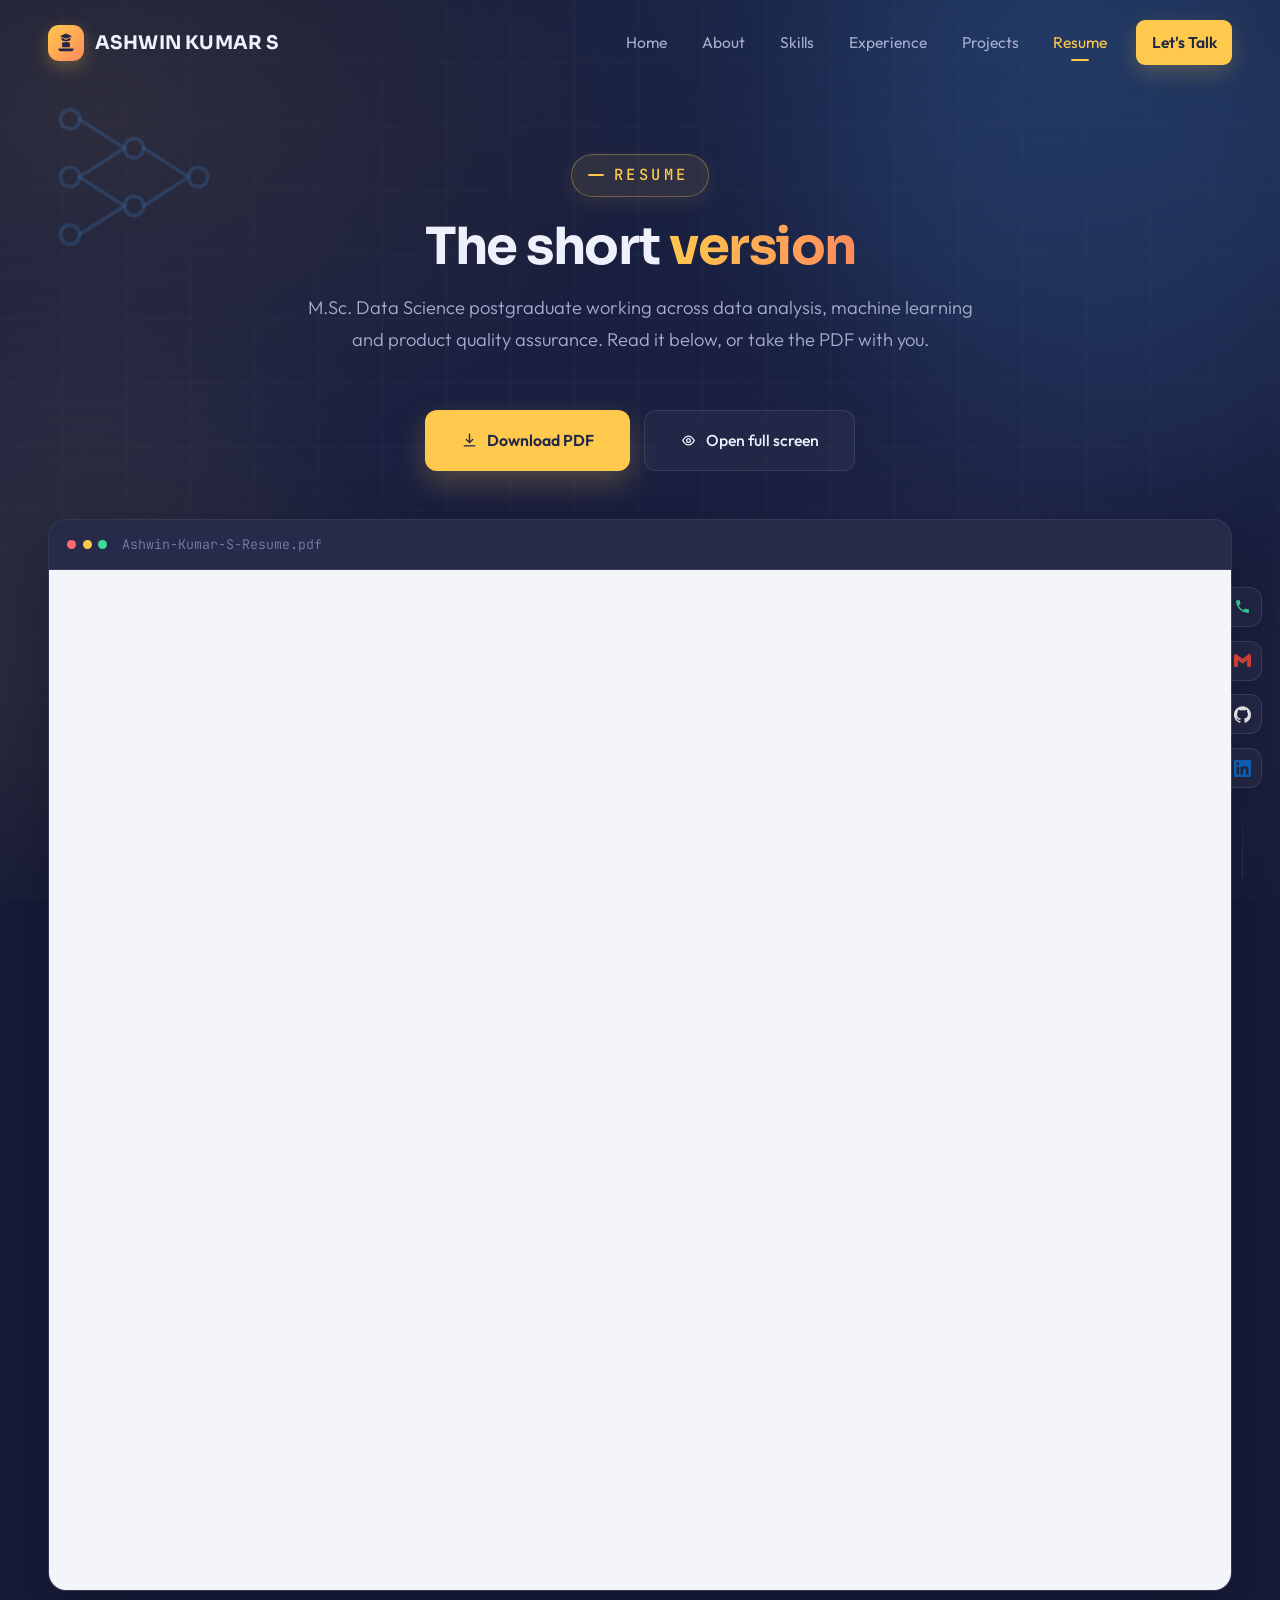
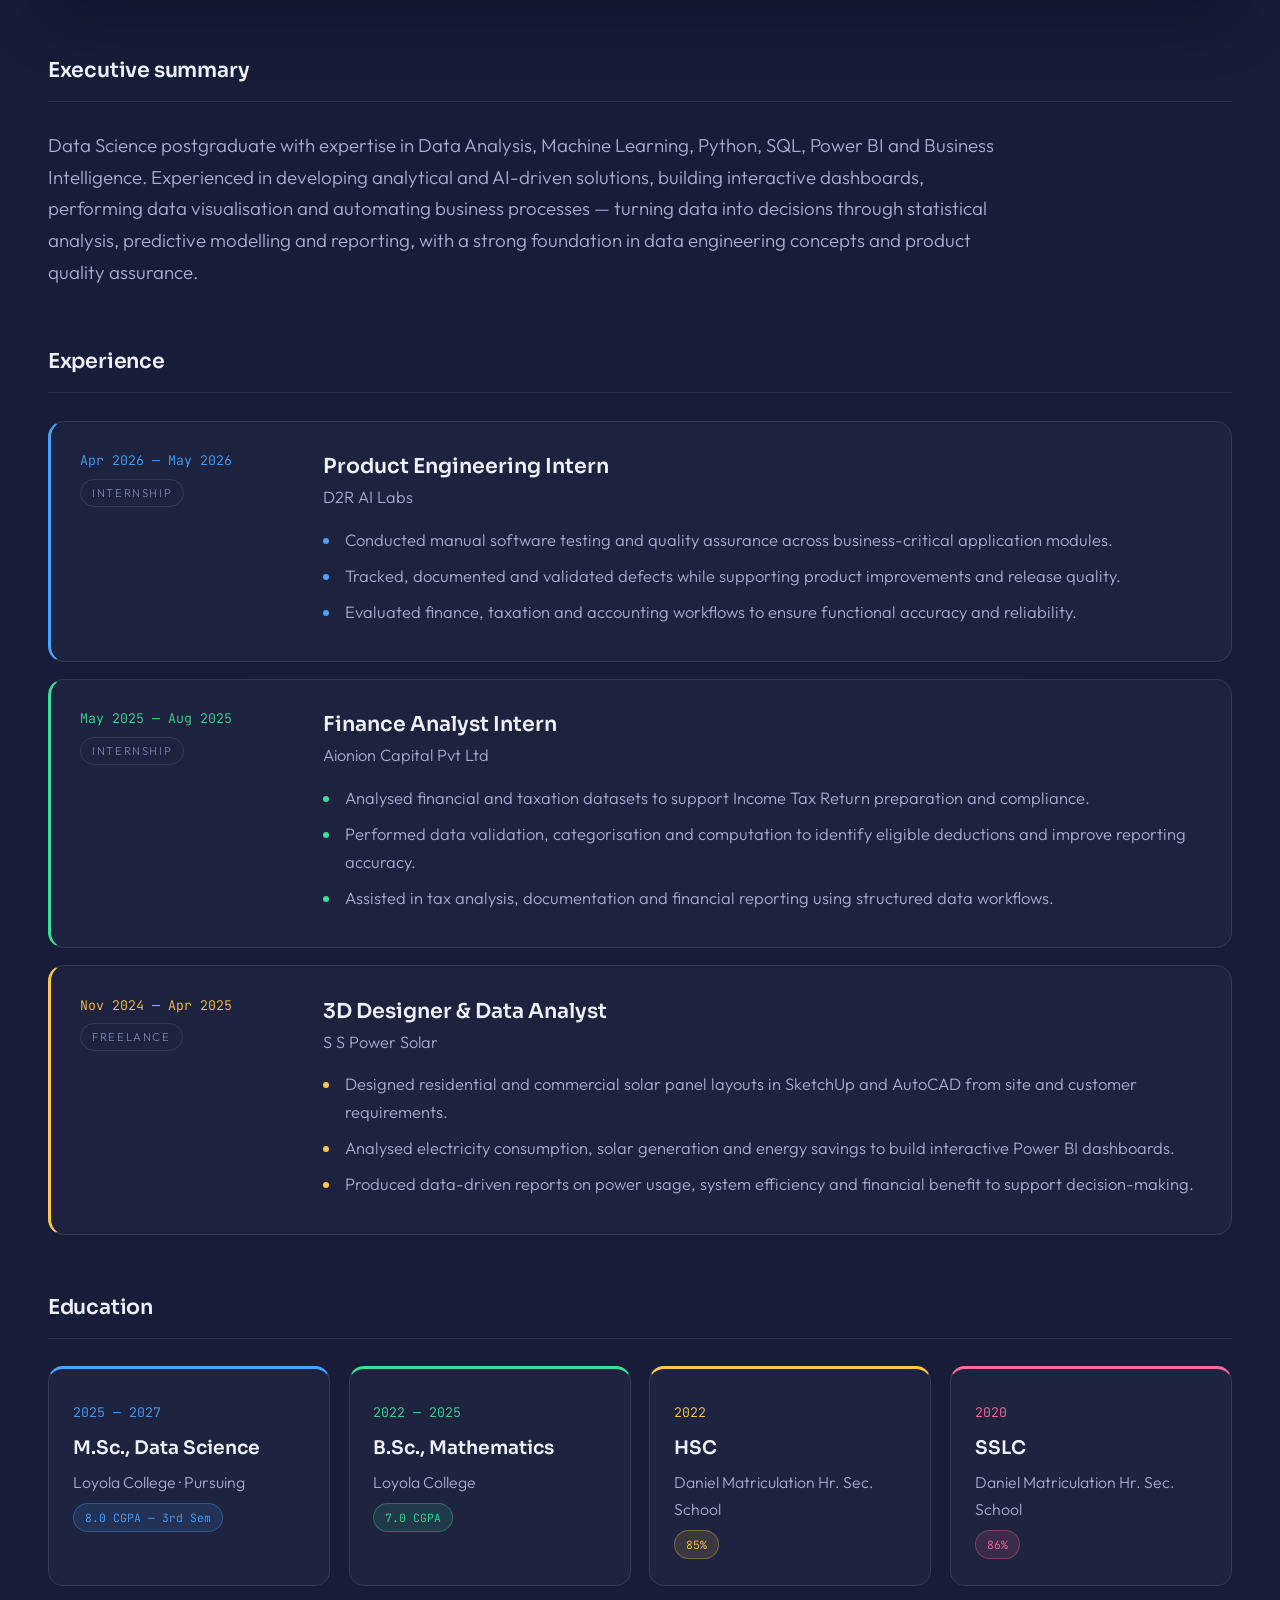
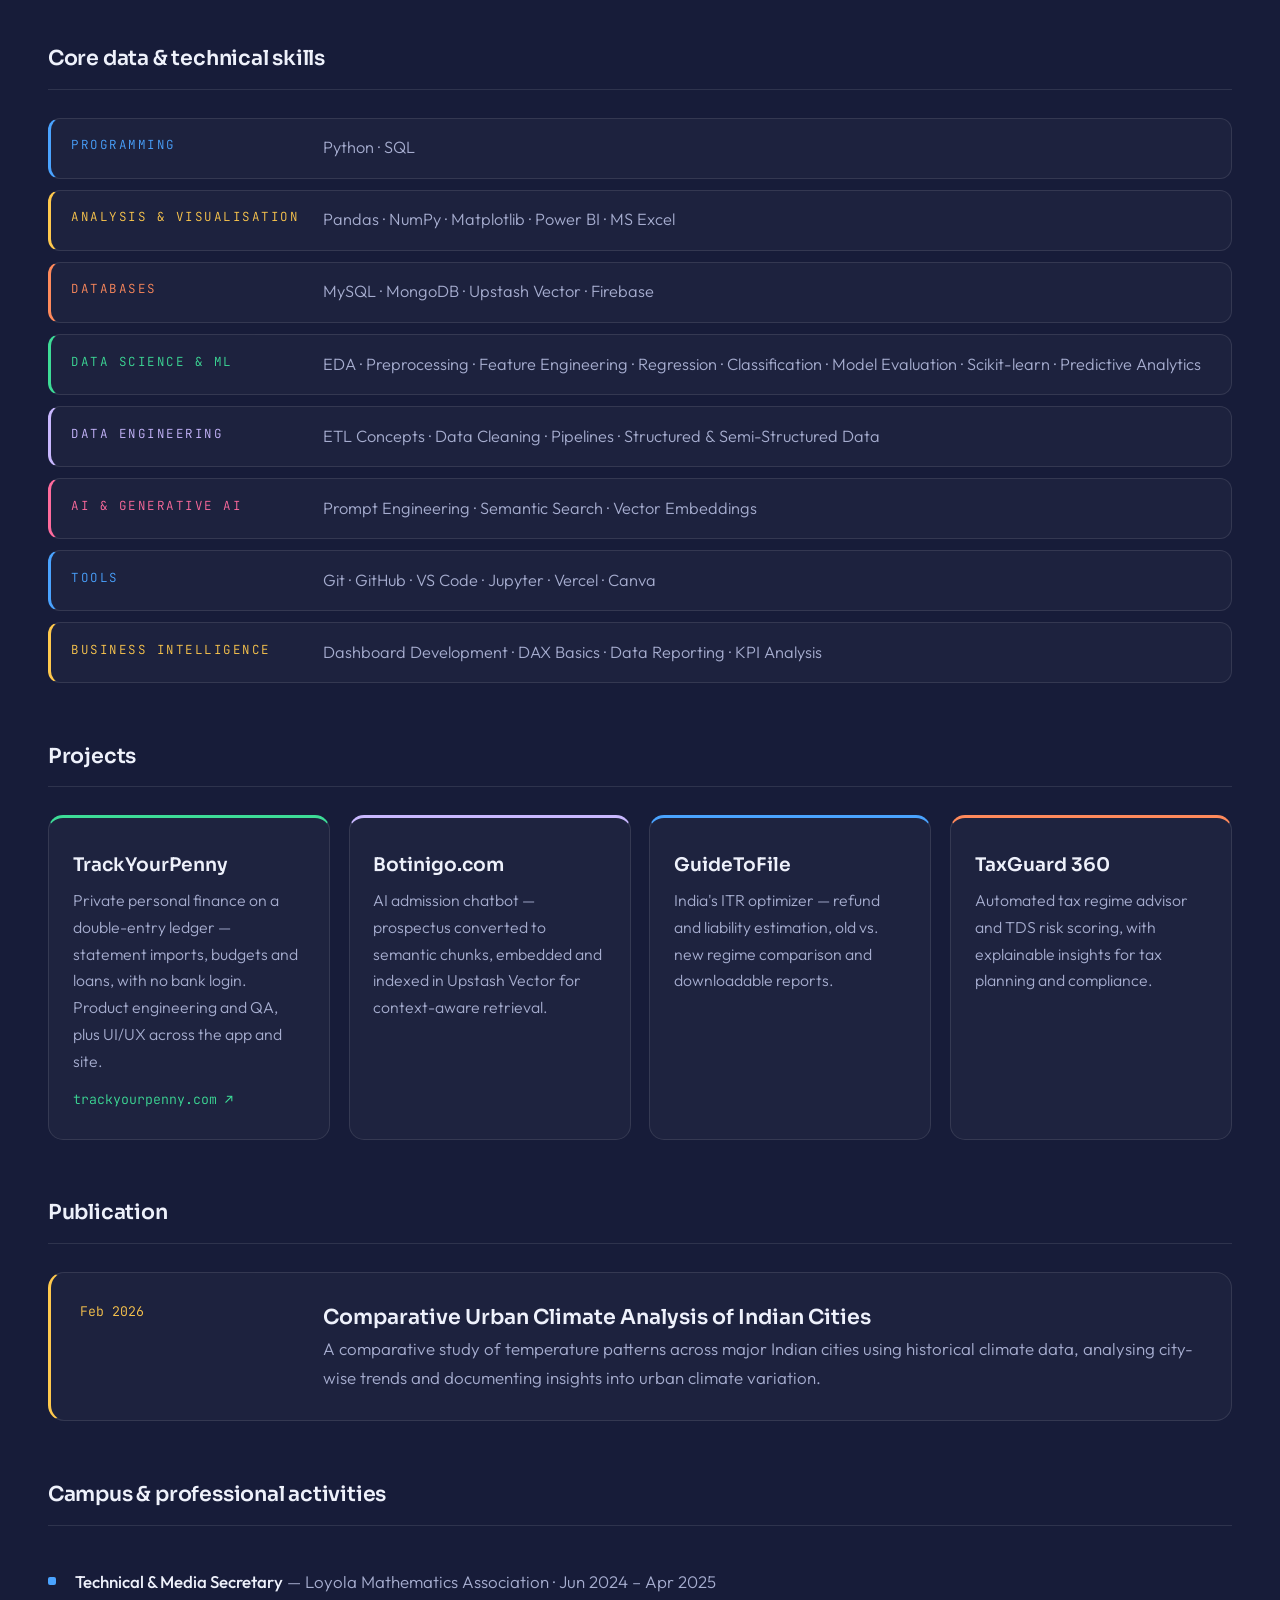
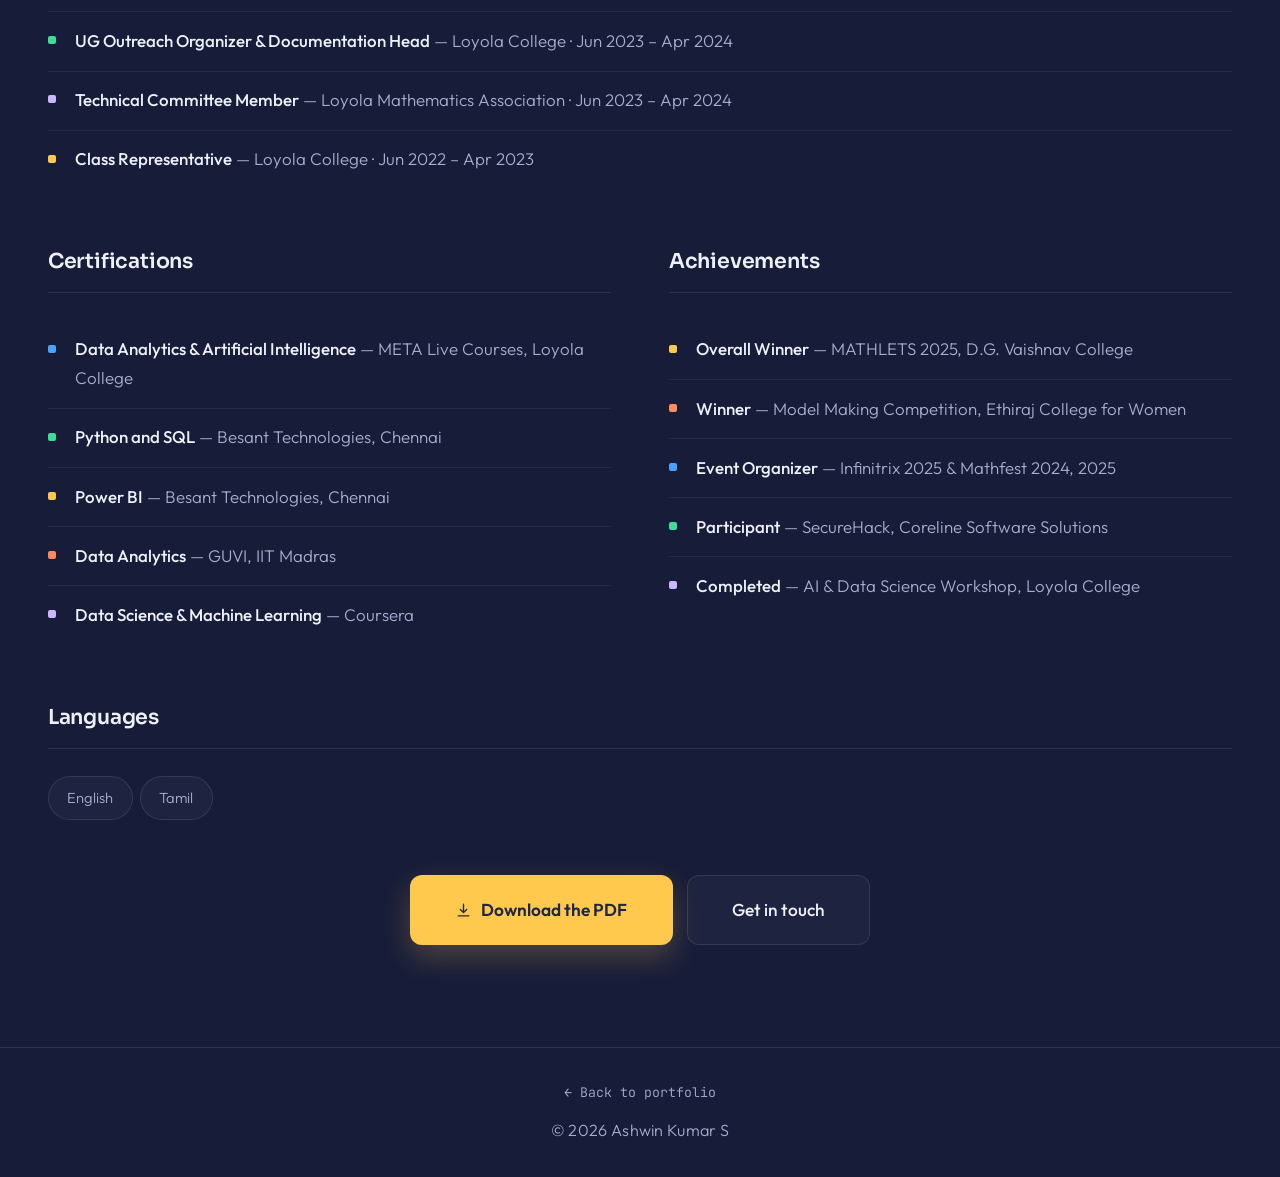
==== resume.html @ b18bd23f "Add a resume page, TrackYourPenny, and reorder projects Resume lives at /resume.html: the PDF embedd" ====
<!DOCTYPE html>
<html lang="en">
<head>
<meta charset="UTF-8">
<meta name="viewport" content="width=device-width, initial-scale=1.0">
<title>Resume — Ashwin Kumar S</title>
<meta name="description" content="Resume of Ashwin Kumar S — M.Sc. Data Science postgraduate specialising in Data Analysis, Python, SQL, Power BI, Machine Learning and product quality assurance. View online or download as PDF.">
<link rel="icon" href="data:image/svg+xml,<svg xmlns='http://www.w3.org/2000/svg' viewBox='0 0 100 100'><text y='.9em' font-size='90'>📊</text></svg>">
<link rel="preconnect" href="https://fonts.googleapis.com">
<link rel="preconnect" href="https://fonts.gstatic.com" crossorigin>
<link href="https://fonts.googleapis.com/css2?family=Sora:wght@300;400;500;600;700;800&family=Outfit:wght@300;400;500;600&family=JetBrains+Mono:wght@400;500&display=swap" rel="stylesheet">
<link rel="stylesheet" href="css/style.css?v=5">
</head>
<body class="page">

<!-- ============ BACKGROUND ============ -->
<div class="bg" aria-hidden="true">
  <div class="bg__grid"></div>
  <div class="bg__blob bg__blob--1"></div>
  <div class="bg__blob bg__blob--2"></div>
  <div class="bg__blob bg__blob--3"></div>
  <svg class="bg__icon bg__icon--net" viewBox="0 0 120 120">
    <circle cx="20" cy="24" r="6"/><circle cx="20" cy="60" r="6"/><circle cx="20" cy="96" r="6"/>
    <circle cx="60" cy="42" r="6"/><circle cx="60" cy="78" r="6"/>
    <circle cx="100" cy="60" r="6"/>
    <path d="M26 24 54 42M26 60 54 42M26 60 54 78M26 96 54 78M66 42 94 60M66 78 94 60"/>
  </svg>
  <svg class="bg__icon bg__icon--chart" viewBox="0 0 120 120">
    <path d="M16 100h88M16 100V22"/>
    <rect x="30" y="66" width="14" height="34" rx="3"/>
    <rect x="54" y="46" width="14" height="54" rx="3"/>
    <rect x="78" y="28" width="14" height="72" rx="3"/>
  </svg>
</div>

<div class="scroll-progress"><span id="progressBar"></span></div>

<!-- ============ HEADER ============ -->
<header class="header" id="header">
  <a href="index.html" class="logo">
    <span class="logo__mark">
      <svg viewBox="0 0 24 24" aria-hidden="true">
        <path d="M12 1.6 5.4 4.5 12 7.4l6.6-2.9L12 1.6Z"/>
        <path d="M7.2 6.1v2.2c0 .5.3.9.7 1.1 2.6 1.2 5.6 1.2 8.2 0 .4-.2.7-.6.7-1.1V6.1L12 8.6 7.2 6.1Z"/>
        <path d="M9.1 11.2h5.8c.7 0 1.3.6 1.3 1.3v4.1H7.8v-4.1c0-.7.6-1.3 1.3-1.3Z"/>
        <path d="M4.5 17.9h15c.6 0 1 .6.7 1.1l-.6 1.1c-.3.5-.8.8-1.4.8H5.8c-.6 0-1.1-.3-1.4-.8l-.6-1.1c-.3-.5.1-1.1.7-1.1Z"/>
      </svg>
    </span>
    <span class="logo__text">Ashwin Kumar S</span>
  </a>

  <nav class="nav" id="nav">
    <a href="index.html#home"       class="nav__link"><span>Home</span></a>
    <a href="index.html#about"      class="nav__link"><span>About</span></a>
    <a href="index.html#skills"     class="nav__link"><span>Skills</span></a>
    <a href="index.html#experience" class="nav__link"><span>Experience</span></a>
    <a href="index.html#projects"   class="nav__link"><span>Projects</span></a>
    <a href="resume.html"           class="nav__link is-active"><span>Resume</span></a>
    <a href="index.html#contact"    class="nav__link nav__link--cta"><span>Let's Talk</span></a>
  </nav>

  <button class="burger" id="burger" aria-label="Open navigation menu" aria-expanded="false" aria-controls="nav">
    <span></span><span></span><span></span>
  </button>
</header>

<!-- ============ SOCIAL RAIL ============ -->
<div class="rail" id="rail">
  <button class="rail__toggle" id="railToggle" aria-label="Hide social links" aria-expanded="true" aria-controls="railItems">
    <svg class="rail__ico rail__ico--close" viewBox="0 0 24 24" aria-hidden="true"><path d="M5.3 8.3a1 1 0 0 1 1.4 0L12 13.6l5.3-5.3a1 1 0 1 1 1.4 1.4l-6 6a1 1 0 0 1-1.4 0l-6-6a1 1 0 0 1 0-1.4Z"/></svg>
    <svg class="rail__ico rail__ico--open" viewBox="0 0 24 24" aria-hidden="true"><path d="M11.3 8.3a1 1 0 0 1 1.4 0l6 6a1 1 0 0 1-1.4 1.4L12 10.4l-5.3 5.3a1 1 0 0 1-1.4-1.4Z"/></svg>
  </button>

  <div class="rail__items" id="railItems">
    <span class="rail__line"></span>
    <a href="https://www.linkedin.com/in/ashwinkumar08082004" target="_blank" rel="noopener" aria-label="LinkedIn" style="--ic:#0A66C2">
      <svg viewBox="0 0 24 24" aria-hidden="true"><path d="M20.447 20.452h-3.554v-5.569c0-1.328-.027-3.037-1.852-3.037-1.853 0-2.136 1.445-2.136 2.939v5.667H9.351V9h3.414v1.561h.046c.477-.9 1.637-1.85 3.37-1.85 3.601 0 4.267 2.37 4.267 5.455v6.286zM5.337 7.433a2.062 2.062 0 0 1-2.063-2.065 2.064 2.064 0 1 1 2.063 2.065zm1.782 13.019H3.555V9h3.564v11.452zM22.225 0H1.771C.792 0 0 .774 0 1.729v20.542C0 23.227.792 24 1.771 24h20.451C23.2 24 24 23.227 24 22.271V1.729C24 .774 23.2 0 22.222 0h.003z"/></svg>
    </a>
    <a href="https://github.com/Ashwinth2004/" target="_blank" rel="noopener" aria-label="GitHub" style="--ic:#ffffff">
      <svg viewBox="0 0 24 24" aria-hidden="true"><path d="M12 .297c-6.63 0-12 5.373-12 12 0 5.303 3.438 9.8 8.205 11.385.6.113.82-.258.82-.577 0-.285-.01-1.04-.015-2.04-3.338.724-4.042-1.61-4.042-1.61C4.422 18.07 3.633 17.7 3.633 17.7c-1.087-.744.084-.729.084-.729 1.205.084 1.838 1.236 1.838 1.236 1.07 1.835 2.809 1.305 3.495.998.108-.776.417-1.305.76-1.605-2.665-.3-5.466-1.332-5.466-5.93 0-1.31.465-2.38 1.235-3.22-.135-.303-.54-1.523.105-3.176 0 0 1.005-.322 3.3 1.23.96-.267 1.98-.399 3-.405 1.02.006 2.04.138 3 .405 2.28-1.552 3.285-1.23 3.285-1.23.645 1.653.24 2.873.12 3.176.765.84 1.23 1.91 1.23 3.22 0 4.61-2.805 5.625-5.475 5.92.42.36.81 1.096.81 2.22 0 1.606-.015 2.896-.015 3.286 0 .315.21.69.825.57C20.565 22.092 24 17.592 24 12.297c0-6.627-5.373-12-12-12"/></svg>
    </a>
    <a href="mailto:ashwinth08082004@gmail.com" aria-label="Gmail" style="--ic:#EA4335">
      <svg viewBox="0 0 24 24" aria-hidden="true"><path d="M24 5.457v13.909c0 .904-.732 1.636-1.636 1.636h-3.819V11.73L12 16.64l-6.545-4.91v9.273H1.636A1.636 1.636 0 0 1 0 19.366V5.457c0-2.023 2.309-3.178 3.927-1.964L5.455 4.64 12 9.548l6.545-4.91 1.528-1.145C21.69 2.28 24 3.434 24 5.457z"/></svg>
    </a>
    <a href="tel:+917010580526" aria-label="Phone" style="--ic:#3ddc97">
      <svg viewBox="0 0 24 24" aria-hidden="true"><path d="M6.6 10.8a15.5 15.5 0 0 0 6.6 6.6l2.2-2.2c.3-.3.7-.4 1-.2 1.2.4 2.4.6 3.6.6.6 0 1 .4 1 1V20c0 .6-.4 1-1 1A17 17 0 0 1 3 4c0-.6.4-1 1-1h3.5c.6 0 1 .4 1 1 0 1.3.2 2.5.6 3.6.1.4 0 .8-.2 1l-2.3 2.2Z"/></svg>
    </a>
  </div>
</div>

<main>
<section class="section section--page">
  <div class="container">

    <div class="head head--center">
      <span class="eyebrow"><i></i> Resume</span>
      <h2 class="title">The short <em>version</em></h2>
      <p class="sub">
        M.Sc. Data Science postgraduate working across data analysis, machine learning
        and product quality assurance. Read it below, or take the PDF with you.
      </p>
    </div>

    <div class="cv-actions">
      <a class="btn btn--solid" href="assets/Ashwin-Kumar-S-Resume.pdf" download="Ashwin-Kumar-S-Resume.pdf">
        <svg class="btn__ico" viewBox="0 0 24 24" aria-hidden="true"><path d="M12 3v12m0 0 4.5-4.5M12 15l-4.5-4.5M4.5 19.5h15"/></svg>
        Download PDF
      </a>
      <a class="btn btn--line" href="assets/Ashwin-Kumar-S-Resume.pdf" target="_blank" rel="noopener">
        <svg class="btn__ico" viewBox="0 0 24 24" aria-hidden="true"><path d="M3.8 12S7.4 5.8 12 5.8 20.2 12 20.2 12 16.6 18.2 12 18.2 3.8 12 3.8 12Z"/><circle cx="12" cy="12" r="2.6"/></svg>
        Open full screen
      </a>
    </div>

    <!-- Inline PDF preview. Mobile browsers mostly refuse to render a PDF in a
         frame, so it is desktop-only and the written version below is the
         canonical, always-readable copy. -->
    <div class="cv-viewer">
      <div class="cv-viewer__bar">
        <span class="cv-viewer__dots"><i></i><i></i><i></i></span>
        <span class="cv-viewer__name">Ashwin-Kumar-S-Resume.pdf</span>
      </div>
      <iframe src="assets/Ashwin-Kumar-S-Resume.pdf#toolbar=1&amp;view=FitH"
              title="Resume of Ashwin Kumar S" loading="lazy"></iframe>
    </div>

    <!-- ============ WRITTEN RESUME ============ -->
    <div class="cv">

      <section class="cv__block">
        <h3 class="cv__h">Executive summary</h3>
        <p class="cv__lead">
          Data Science postgraduate with expertise in Data Analysis, Machine Learning, Python,
          SQL, Power BI and Business Intelligence. Experienced in developing analytical and
          AI-driven solutions, building interactive dashboards, performing data visualisation
          and automating business processes — turning data into decisions through statistical
          analysis, predictive modelling and reporting, with a strong foundation in data
          engineering concepts and product quality assurance.
        </p>
      </section>

      <section class="cv__block">
        <h3 class="cv__h">Experience</h3>

        <article class="cv__row" style="--c:#4aa3ff">
          <div class="cv__meta">
            <span class="cv__date">Apr 2026 — May 2026</span>
            <span class="cv__kind">Internship</span>
          </div>
          <div class="cv__body">
            <h4>Product Engineering Intern</h4>
            <p class="cv__org">D2R AI Labs</p>
            <ul>
              <li>Conducted manual software testing and quality assurance across business-critical application modules.</li>
              <li>Tracked, documented and validated defects while supporting product improvements and release quality.</li>
              <li>Evaluated finance, taxation and accounting workflows to ensure functional accuracy and reliability.</li>
            </ul>
          </div>
        </article>

        <article class="cv__row" style="--c:#3ddc97">
          <div class="cv__meta">
            <span class="cv__date">May 2025 — Aug 2025</span>
            <span class="cv__kind">Internship</span>
          </div>
          <div class="cv__body">
            <h4>Finance Analyst Intern</h4>
            <p class="cv__org">Aionion Capital Pvt Ltd</p>
            <ul>
              <li>Analysed financial and taxation datasets to support Income Tax Return preparation and compliance.</li>
              <li>Performed data validation, categorisation and computation to identify eligible deductions and improve reporting accuracy.</li>
              <li>Assisted in tax analysis, documentation and financial reporting using structured data workflows.</li>
            </ul>
          </div>
        </article>

        <article class="cv__row" style="--c:#ffc94d">
          <div class="cv__meta">
            <span class="cv__date">Nov 2024 — Apr 2025</span>
            <span class="cv__kind">Freelance</span>
          </div>
          <div class="cv__body">
            <h4>3D Designer &amp; Data Analyst</h4>
            <p class="cv__org">S S Power Solar</p>
            <ul>
              <li>Designed residential and commercial solar panel layouts in SketchUp and AutoCAD from site and customer requirements.</li>
              <li>Analysed electricity consumption, solar generation and energy savings to build interactive Power BI dashboards.</li>
              <li>Produced data-driven reports on power usage, system efficiency and financial benefit to support decision-making.</li>
            </ul>
          </div>
        </article>
      </section>

      <section class="cv__block">
        <h3 class="cv__h">Education</h3>
        <div class="cv__grid">
          <div class="cv__card" style="--c:#4aa3ff">
            <span class="cv__date">2025 — 2027</span>
            <h4>M.Sc., Data Science</h4>
            <p>Loyola College · Pursuing</p>
            <span class="pill">8.0 CGPA — 3rd Sem</span>
          </div>
          <div class="cv__card" style="--c:#3ddc97">
            <span class="cv__date">2022 — 2025</span>
            <h4>B.Sc., Mathematics</h4>
            <p>Loyola College</p>
            <span class="pill">7.0 CGPA</span>
          </div>
          <div class="cv__card" style="--c:#ffc94d">
            <span class="cv__date">2022</span>
            <h4>HSC</h4>
            <p>Daniel Matriculation Hr. Sec. School</p>
            <span class="pill">85%</span>
          </div>
          <div class="cv__card" style="--c:#ff6b9d">
            <span class="cv__date">2020</span>
            <h4>SSLC</h4>
            <p>Daniel Matriculation Hr. Sec. School</p>
            <span class="pill">86%</span>
          </div>
        </div>
      </section>

      <section class="cv__block">
        <h3 class="cv__h">Core data &amp; technical skills</h3>
        <dl class="cv__skills">
          <div style="--c:#4aa3ff"><dt>Programming</dt><dd>Python · SQL</dd></div>
          <div style="--c:#ffc94d"><dt>Analysis &amp; visualisation</dt><dd>Pandas · NumPy · Matplotlib · Power BI · MS Excel</dd></div>
          <div style="--c:#ff8a5c"><dt>Databases</dt><dd>MySQL · MongoDB · Upstash Vector · Firebase</dd></div>
          <div style="--c:#3ddc97"><dt>Data science &amp; ML</dt><dd>EDA · Preprocessing · Feature Engineering · Regression · Classification · Model Evaluation · Scikit-learn · Predictive Analytics</dd></div>
          <div style="--c:#c9b8ff"><dt>Data engineering</dt><dd>ETL Concepts · Data Cleaning · Pipelines · Structured &amp; Semi-Structured Data</dd></div>
          <div style="--c:#ff6b9d"><dt>AI &amp; generative AI</dt><dd>Prompt Engineering · Semantic Search · Vector Embeddings</dd></div>
          <div style="--c:#4aa3ff"><dt>Tools</dt><dd>Git · GitHub · VS Code · Jupyter · Vercel · Canva</dd></div>
          <div style="--c:#ffc94d"><dt>Business intelligence</dt><dd>Dashboard Development · DAX Basics · Data Reporting · KPI Analysis</dd></div>
        </dl>
      </section>

      <section class="cv__block">
        <h3 class="cv__h">Projects</h3>
        <div class="cv__grid">
          <div class="cv__card" style="--c:#3ddc97">
            <h4>TrackYourPenny</h4>
            <p>Private personal finance on a double-entry ledger — statement imports, budgets and loans, with no bank login. Product engineering and QA, plus UI/UX across the app and site.</p>
            <a class="cv__link" href="https://www.trackyourpenny.com" target="_blank" rel="noopener">trackyourpenny.com ↗</a>
          </div>
          <div class="cv__card" style="--c:#c9b8ff">
            <h4>Botinigo.com</h4>
            <p>AI admission chatbot — prospectus converted to semantic chunks, embedded and indexed in Upstash Vector for context-aware retrieval.</p>
          </div>
          <div class="cv__card" style="--c:#4aa3ff">
            <h4>GuideToFile</h4>
            <p>India's ITR optimizer — refund and liability estimation, old vs. new regime comparison and downloadable reports.</p>
          </div>
          <div class="cv__card" style="--c:#ff8a5c">
            <h4>TaxGuard 360</h4>
            <p>Automated tax regime advisor and TDS risk scoring, with explainable insights for tax planning and compliance.</p>
          </div>
        </div>
      </section>

      <section class="cv__block">
        <h3 class="cv__h">Publication</h3>
        <article class="cv__row" style="--c:#ffc94d">
          <div class="cv__meta"><span class="cv__date">Feb 2026</span></div>
          <div class="cv__body">
            <h4>Comparative Urban Climate Analysis of Indian Cities</h4>
            <p class="cv__plain">
              A comparative study of temperature patterns across major Indian cities using
              historical climate data, analysing city-wise trends and documenting insights
              into urban climate variation.
            </p>
          </div>
        </article>
      </section>

      <section class="cv__block">
        <h3 class="cv__h">Campus &amp; professional activities</h3>
        <ul class="list">
          <li style="--c:#4aa3ff"><strong>Technical &amp; Media Secretary</strong> — Loyola Mathematics Association · Jun 2024 – Apr 2025</li>
          <li style="--c:#3ddc97"><strong>UG Outreach Organizer &amp; Documentation Head</strong> — Loyola College · Jun 2023 – Apr 2024</li>
          <li style="--c:#c9b8ff"><strong>Technical Committee Member</strong> — Loyola Mathematics Association · Jun 2023 – Apr 2024</li>
          <li style="--c:#ffc94d"><strong>Class Representative</strong> — Loyola College · Jun 2022 – Apr 2023</li>
        </ul>
      </section>

      <div class="two-col">
        <section class="cv__block">
          <h3 class="cv__h">Certifications</h3>
          <ul class="list">
            <li style="--c:#4aa3ff"><strong>Data Analytics &amp; Artificial Intelligence</strong> — META Live Courses, Loyola College</li>
            <li style="--c:#3ddc97"><strong>Python and SQL</strong> — Besant Technologies, Chennai</li>
            <li style="--c:#ffc94d"><strong>Power BI</strong> — Besant Technologies, Chennai</li>
            <li style="--c:#ff8a5c"><strong>Data Analytics</strong> — GUVI, IIT Madras</li>
            <li style="--c:#c9b8ff"><strong>Data Science &amp; Machine Learning</strong> — Coursera</li>
          </ul>
        </section>

        <section class="cv__block">
          <h3 class="cv__h">Achievements</h3>
          <ul class="list">
            <li style="--c:#ffc94d"><strong>Overall Winner</strong> — MATHLETS 2025, D.G. Vaishnav College</li>
            <li style="--c:#ff8a5c"><strong>Winner</strong> — Model Making Competition, Ethiraj College for Women</li>
            <li style="--c:#4aa3ff"><strong>Event Organizer</strong> — Infinitrix 2025 &amp; Mathfest 2024, 2025</li>
            <li style="--c:#3ddc97"><strong>Participant</strong> — SecureHack, Coreline Software Solutions</li>
            <li style="--c:#c9b8ff"><strong>Completed</strong> — AI &amp; Data Science Workshop, Loyola College</li>
          </ul>
        </section>
      </div>

      <section class="cv__block">
        <h3 class="cv__h">Languages</h3>
        <ul class="chips chips--wide"><li>English</li><li>Tamil</li></ul>
      </section>

    </div>

    <div class="cv-actions cv-actions--end">
      <a class="btn btn--solid btn--lg" href="assets/Ashwin-Kumar-S-Resume.pdf" download="Ashwin-Kumar-S-Resume.pdf">
        <svg class="btn__ico" viewBox="0 0 24 24" aria-hidden="true"><path d="M12 3v12m0 0 4.5-4.5M12 15l-4.5-4.5M4.5 19.5h15"/></svg>
        Download the PDF
      </a>
      <a class="btn btn--line btn--lg" href="index.html#contact">Get in touch</a>
    </div>

  </div>
</section>
</main>

<footer class="footer">
  <div class="container footer__inner">
    <p>© <span id="year">2026</span> Ashwin Kumar S</p>
    <a href="index.html" class="footer__top">← Back to portfolio</a>
  </div>
</footer>

<script src="js/main.js?v=5"></script>
</body>
</html>
---- css/style.css ----
/* ============================================================
   ASHWIN KUMAR S — PORTFOLIO
   Deep indigo theme · patterned background · 3D data scene
   ============================================================ */

:root{
  /* ~15% larger overall than the browser default of 16px */
  font-size:18.4px;

  /* surfaces — deliberately never pure black */
  --bg:       #171c39;
  --bg-2:     #1c2242;
  --bg-3:     #212850;
  --panel:    #242c58;
  --panel-2:  #2a3363;
  --line:     rgba(255,255,255,.10);
  --line-2:   rgba(255,255,255,.06);

  --text:     #eef1fb;
  --muted:    #a6adcf;
  --dim:      #7982ab;

  --accent:   #ffc94d;
  --accent-2: #ffb01f;

  /* icon palette — each one distinct at a glance */
  --c-blue:   #4aa3ff;
  --c-green:  #3ddc97;
  --c-amber:  #ffc94d;
  --c-orange: #ff8a5c;
  --c-pink:   #ff6b9d;
  --c-violet: #c9b8ff;

  --display: 'Sora', -apple-system, BlinkMacSystemFont, 'Segoe UI', sans-serif;
  --sans:    'Outfit', -apple-system, BlinkMacSystemFont, 'Segoe UI', sans-serif;
  --mono:    'JetBrains Mono', ui-monospace, 'Courier New', monospace;

  --ease: cubic-bezier(.22,.61,.36,1);
  --maxw: 1400px;
  --rail: 76px;
}

*,*::before,*::after{ box-sizing:border-box; margin:0; padding:0; }

/* Horizontal clipping lives on <html>: putting overflow-x on <body> makes the
   body its own scroll container and breaks programmatic scrolling. */
html{
  scroll-behavior:smooth;
  -webkit-text-size-adjust:100%;
  overflow-x:hidden;
}

body{
  background:var(--bg);
  color:var(--text);
  font-family:var(--sans);
  font-weight:300;
  font-size:1rem;
  line-height:1.7;
}

html.is-locked, html.is-locked body{ overflow:hidden; }

img{ max-width:100%; display:block; }
a{ color:inherit; text-decoration:none; }
ul{ list-style:none; }

::selection{ background:var(--accent); color:#20264a; }

::-webkit-scrollbar{ width:10px; }
::-webkit-scrollbar-track{ background:var(--bg-2); }
::-webkit-scrollbar-thumb{ background:#38406e; border-radius:10px; }
::-webkit-scrollbar-thumb:hover{ background:var(--accent); }

.container{
  width:100%; max-width:var(--maxw);
  margin-inline:auto;
  padding-inline:clamp(1.15rem,4vw,2.6rem);
}

/* ============================================================
   BACKGROUND PATTERN
   ============================================================ */
.bg{
  position:fixed; inset:0; z-index:0;
  pointer-events:none; overflow:hidden;
  background:
    radial-gradient(1100px 700px at 78% -8%,  rgba(74,163,255,.13), transparent 60%),
    radial-gradient(900px 600px at 8% 12%,    rgba(255,201,77,.09), transparent 62%),
    radial-gradient(900px 700px at 50% 110%,  rgba(201,184,255,.10), transparent 60%),
    linear-gradient(180deg,#171c39 0%,#1a2040 45%,#171c39 100%);
}

.bg__grid{
  position:absolute; inset:-2px;
  background-image:
    linear-gradient(rgba(255,255,255,.028) 1px, transparent 1px),
    linear-gradient(90deg, rgba(255,255,255,.028) 1px, transparent 1px);
  background-size:64px 64px;
  mask-image:radial-gradient(ellipse 100% 80% at 50% 40%, #000 40%, transparent 100%);
  -webkit-mask-image:radial-gradient(ellipse 100% 80% at 50% 40%, #000 40%, transparent 100%);
}

.bg__dots{
  position:absolute; inset:-6%;
  background-image:radial-gradient(rgba(255,255,255,.10) 1.2px, transparent 1.2px);
  background-size:26px 26px;
  opacity:.5;
  mask-image:radial-gradient(ellipse 70% 60% at 80% 20%, #000 10%, transparent 75%);
  -webkit-mask-image:radial-gradient(ellipse 70% 60% at 80% 20%, #000 10%, transparent 75%);
  transition:transform .5s var(--ease);
}

.bg__blob{ position:absolute; border-radius:50%; filter:blur(90px); opacity:.40; }
.bg__blob--1{ width:44vw; height:44vw; max-width:560px; max-height:560px; top:-12%; right:-8%;  background:rgba(74,163,255,.34); }
.bg__blob--2{ width:38vw; height:38vw; max-width:470px; max-height:470px; top:42%;  left:-12%;  background:rgba(255,201,77,.20); }
.bg__blob--3{ width:40vw; height:40vw; max-width:500px; max-height:500px; bottom:-14%; right:6%; background:rgba(201,184,255,.22); }

.bg__wave{
  position:absolute; width:44vw; max-width:540px; height:auto;
  fill:none; stroke:rgba(255,255,255,.09); stroke-width:1.1;
}
.bg__wave--a{ top:15%; left:-6%; }
.bg__wave--b{ bottom:12%; right:-8%; stroke:rgba(255,201,77,.14); }

/* data-science motifs (replaced the old plain circles) */
.bg__icon{
  position:absolute;
  fill:none; stroke-width:2.4;
  stroke-linecap:round; stroke-linejoin:round;
  opacity:.55;
}
.bg__icon circle{ fill:none; }
/* kept to the margins so they never read as noise behind the copy */
.bg__icon--net{
  width:15vw; max-width:200px; top:9%; left:3%;
  stroke:rgba(74,163,255,.30);
  animation:drift 17s ease-in-out infinite;
}
.bg__icon--brain{
  width:12vw; max-width:150px; bottom:4%; left:42%;
  stroke:rgba(201,184,255,.24);
  animation:drift 21s ease-in-out infinite 1.5s;
}
.bg__icon--chart{
  width:12vw; max-width:155px; bottom:8%; right:4%;
  stroke:rgba(255,201,77,.26);
  animation:drift 19s ease-in-out infinite .8s;
}
.bg__icon--db{
  width:10vw; max-width:130px; top:14%; right:6%;
  stroke:rgba(61,220,151,.22);
  animation:drift 23s ease-in-out infinite 2.2s;
}
@keyframes drift{
  0%,100%{ transform:translateY(0) rotate(0deg); }
  50%    { transform:translateY(-18px) rotate(4deg); }
}

.bg__plus{
  position:absolute;
  font-family:var(--mono); font-size:1.4rem;
  color:rgba(255,255,255,.13);
}
.bg__plus--1{ top:22%; right:22%; }
.bg__plus--2{ top:66%; left:13%; color:rgba(255,201,77,.24); }
.bg__plus--3{ bottom:14%; right:36%; color:rgba(61,220,151,.22); }

main, .header, .rail, .footer, .marquee{ position:relative; z-index:2; }

/* ============================================================
   PROGRESS BAR
   ============================================================ */
.scroll-progress{
  position:fixed; top:0; left:0; right:0; height:3px; z-index:10000;
}
.scroll-progress span{
  display:block; height:100%; width:0;
  background:linear-gradient(90deg,var(--c-blue),var(--accent),var(--c-pink));
  transition:width .1s linear;
}

/* ============================================================
   PRELOADER
   ============================================================ */
.preloader{
  position:fixed; inset:0; z-index:10001;
  background:var(--bg);
  display:grid; place-items:center;
  transition:opacity .7s var(--ease), visibility .7s;
}
/* pointer-events is not transitioned, so the overlay stops intercepting taps
   the instant it is dismissed rather than 0.7s later (or never, if the
   transition is interrupted) */
.preloader.is-done{ opacity:0; visibility:hidden; pointer-events:none; }
.preloader__inner{
  display:flex; flex-direction:column; align-items:center;
  text-align:center;
  padding-inline:1.25rem;
  width:100%;
}

/* ---- student-at-a-laptop loading illustration ---- */
.ld{
  position:relative;
  width:clamp(148px,38vw,215px);
  aspect-ratio:430 / 543;
  margin-bottom:1.5rem;
}

/* warm glow behind the character */
.ld__halo{
  position:absolute; left:50%; top:48%;
  width:135%; aspect-ratio:1;
  transform:translate(-50%,-50%);
  border-radius:50%;
  background:radial-gradient(circle,
    rgba(255,138,92,.26) 0%,
    rgba(74,163,255,.16) 42%,
    transparent 68%);
  animation:ldHalo 3s ease-in-out infinite;
}
@keyframes ldHalo{
  0%,100%{ opacity:.75; transform:translate(-50%,-50%) scale(.94); }
  50%    { opacity:1;   transform:translate(-50%,-50%) scale(1.06); }
}

.ld__img{
  position:relative; z-index:2;
  width:100%; height:auto;
  animation:
    ldIn    .95s cubic-bezier(.2,.9,.3,1.3) both,
    ldFloat 3s   ease-in-out 1s infinite;
}
/* rises and settles into place with a slight overshoot */
@keyframes ldIn{
  from{ opacity:0; transform:translateY(38px) scale(.84); }
  to  { opacity:1; transform:none; }
}
@keyframes ldFloat{
  0%,100%{ transform:translateY(0); }
  50%    { transform:translateY(-9px); }
}

.ld__shadow{
  position:absolute; left:50%; bottom:-1%;
  width:60%; height:5%;
  transform:translateX(-50%);
  border-radius:50%;
  background:radial-gradient(ellipse,rgba(5,8,24,.65) 0%,transparent 72%);
  animation:ldShadow 3s ease-in-out 1s infinite;
  z-index:1;
}
@keyframes ldShadow{
  0%,100%{ transform:translateX(-50%) scale(1);   opacity:.85; }
  50%    { transform:translateX(-50%) scale(.84); opacity:.55; }
}

/* exit: lifts away as the overlay fades */
.preloader.is-done .ld__img{
  animation:ldOut .55s cubic-bezier(.4,0,.2,1) forwards;
}
@keyframes ldOut{
  to{ opacity:0; transform:translateY(-26px) scale(1.07); }
}
.preloader.is-done .ld__halo,
.preloader.is-done .ld__shadow{ opacity:0; transition:opacity .4s; }

.preloader__name{
  display:block; font-family:var(--mono);
  font-size:.68rem; letter-spacing:.4em;
  color:var(--muted); margin-bottom:1.1rem;
}
.preloader__bar{
  display:block; width:170px; height:2px; margin:0 auto;
  background:var(--line); overflow:hidden; border-radius:2px;
}
.preloader__bar i{
  display:block; height:100%; width:0;
  background:linear-gradient(90deg,var(--c-blue),var(--accent),var(--c-orange));
  /* tracks the ~2.4s the intro is held for */
  animation:load 2.3s cubic-bezier(.3,.8,.4,1) forwards;
}
@keyframes load{
  0%  { width:0; }
  55% { width:64%; }
  100%{ width:100%; }
}

/* ============================================================
   HEADER
   ============================================================ */
.header{
  position:fixed; top:0; left:0; right:0; z-index:1000;
  display:flex; align-items:center; justify-content:space-between;
  gap:1rem;
  padding:1.1rem clamp(1.15rem,4vw,2.6rem);
  transition:background .4s var(--ease), padding .4s var(--ease),
             border-color .4s, box-shadow .4s;
  border-bottom:1px solid transparent;
}
.header.is-stuck{
  background:rgba(23,28,57,.88);
  backdrop-filter:blur(18px);
  -webkit-backdrop-filter:blur(18px);
  border-bottom-color:var(--line);
  padding-block:.75rem;
  box-shadow:0 12px 40px rgba(9,12,28,.45);
}

/* While the menu is open the header must NOT filter: backdrop-filter makes
   an element the containing block for its fixed-position descendants, which
   would collapse the full-screen nav overlay down onto the header and push
   the links off the top of the screen. The overlay supplies its own ground. */
.header.is-nav-open,
.header.is-nav-open.is-stuck{
  background:transparent;
  backdrop-filter:none;
  -webkit-backdrop-filter:none;
  border-bottom-color:transparent;
  box-shadow:none;
}

.logo{
  display:flex; align-items:center; gap:.6rem; flex-shrink:0;
  /* tapping the wordmark should never select text or flash a highlight */
  -webkit-user-select:none; user-select:none;
  -webkit-tap-highlight-color:transparent;
}
.logo__mark{
  width:36px; height:36px; border-radius:11px;
  background:linear-gradient(135deg,var(--accent),var(--c-orange));
  display:grid; place-items:center;
  box-shadow:0 6px 18px rgba(255,201,77,.28);
  transition:transform .45s var(--ease);
  flex-shrink:0;
}
.logo__mark svg{ width:22px; height:22px; fill:#20264a; }
.logo:hover .logo__mark{ transform:rotate(-8deg) scale(1.05); }
.logo__text{
  font-family:var(--display);
  font-size:clamp(.85rem,1.5vw,1.02rem);
  font-weight:700; letter-spacing:.01em;
  text-transform:uppercase;
  white-space:nowrap;
}

.nav{ display:flex; align-items:center; gap:.2rem; }
.nav__link{
  position:relative;
  padding:.5rem .85rem;
  font-size:.85rem; font-weight:400;
  color:var(--muted);
  border-radius:9px;
  white-space:nowrap;
  transition:color .3s var(--ease), background .3s var(--ease);
}
.nav__link span{ position:relative; z-index:2; }
.nav__link::before{
  content:''; position:absolute; left:50%; bottom:.25rem;
  width:0; height:2px; border-radius:2px;
  background:var(--accent);
  transform:translateX(-50%);
  transition:width .35s var(--ease);
}
.nav__link:hover{ color:var(--text); background:rgba(255,255,255,.05); }
.nav__link.is-active{ color:var(--accent); }
.nav__link.is-active::before{ width:18px; }

.nav__link--cta{
  margin-left:.5rem;
  background:var(--accent); color:#20264a; font-weight:600;
  box-shadow:0 8px 22px rgba(255,201,77,.22);
}
.nav__link--cta::before{ display:none; }
.nav__link--cta:hover{ background:var(--accent-2); color:#20264a; }
.nav__link--cta.is-active{ color:#20264a; }

.burger{
  display:none;
  width:44px; height:44px;
  background:rgba(255,255,255,.05);
  border:1px solid var(--line);
  border-radius:12px;
  cursor:pointer;
  flex-direction:column; justify-content:center; align-items:center;
  gap:5px;
  z-index:1002; flex-shrink:0;
  -webkit-tap-highlight-color:transparent;
}
.burger span{
  display:block; height:2px; width:20px;
  background:var(--text); border-radius:2px;
  transition:transform .35s var(--ease), opacity .25s;
}
.burger.is-open span:nth-child(1){ transform:translateY(7px) rotate(45deg); }
.burger.is-open span:nth-child(2){ opacity:0; }
.burger.is-open span:nth-child(3){ transform:translateY(-7px) rotate(-45deg); }

/* ============ SOCIAL RAIL — right side ============ */
.rail{
  position:fixed; right:0; bottom:0; z-index:900;
  width:var(--rail);
  display:flex; flex-direction:column-reverse; align-items:center;
  padding-bottom:1.2rem;
}
.rail__items{
  display:flex; flex-direction:column-reverse; align-items:center; gap:.75rem;
}
/* the collapse control is mobile-only */
.rail__toggle{ display:none; }

.rail a{
  display:grid; place-items:center;
  width:40px; height:40px; border-radius:12px;
  border:1px solid var(--line);
  background:rgba(255,255,255,.04);
  transition:transform .35s var(--ease), border-color .3s, background .3s;
}
/* scoped to the links: a bare `.rail svg` also caught the toggle's own icons
   and beat their (lower-specificity) show/hide rules */
.rail__items a svg{ width:17px; height:17px; fill:var(--ic); opacity:.85; transition:opacity .3s; }
.rail a:hover{
  transform:translateY(-4px);
  border-color:var(--ic);
  background:color-mix(in srgb, var(--ic) 16%, transparent);
}
.rail__items a:hover svg{ opacity:1; }
.rail__line{ width:1px; height:76px; background:linear-gradient(transparent,var(--line)); }


/* ============================================================
   BUTTONS
   ============================================================ */
.btn{
  display:inline-flex; align-items:center; justify-content:center;
  padding:.88rem 1.9rem;
  font-size:.86rem; font-weight:500;
  border-radius:12px;
  border:1px solid transparent;
  position:relative; overflow:hidden; z-index:1;
  transition:transform .3s var(--ease), box-shadow .3s var(--ease),
             color .3s, border-color .3s;
  will-change:transform;
}
.btn--lg{ padding:1.05rem 2.4rem; font-size:.94rem; }

.btn--solid{
  background:var(--accent); color:#20264a; font-weight:600;
  box-shadow:0 12px 30px rgba(255,201,77,.24);
}
.btn--solid:hover{ box-shadow:0 18px 40px rgba(255,201,77,.34); }

.btn--line{
  border-color:var(--line); color:var(--text);
  background:rgba(255,255,255,.03);
}
.btn--line::before{
  content:''; position:absolute; inset:0; z-index:-1;
  background:linear-gradient(135deg,rgba(74,163,255,.22),rgba(201,184,255,.22));
  opacity:0; transition:opacity .35s var(--ease);
}
.btn--line:hover{ border-color:var(--c-blue); }
.btn--line:hover::before{ opacity:1; }

/* ============================================================
   HERO
   ============================================================ */
.hero{
  min-height:100svh;
  display:flex; align-items:center;
  padding:6.5rem 0 5rem;
  padding-right:var(--rail);
  position:relative;
}
.hero__wrap{
  width:100%; max-width:var(--maxw);
  margin-inline:auto;
  padding-inline:clamp(1.15rem,4vw,2.6rem);
  display:grid;
  grid-template-columns:minmax(0,1.08fr) minmax(0,.92fr);
  gap:clamp(1.5rem,3vw,3rem);
  align-items:center;
}

.badge{
  display:inline-flex; align-items:center; gap:.6rem;
  padding:.42rem 1.1rem .42rem .45rem;
  border:1px solid rgba(61,220,151,.42);
  background:linear-gradient(100deg,rgba(61,220,151,.20),rgba(61,220,151,.07));
  border-radius:100px;
  margin-bottom:1.4rem;
  box-shadow:0 0 0 4px rgba(61,220,151,.06), 0 10px 26px rgba(61,220,151,.13);
}
.badge__text{
  font-size:.76rem; font-weight:500;
  letter-spacing:.14em; text-transform:uppercase;
  color:#9df3c8;
  white-space:nowrap;
}
/* live status light */
.badge__pulse{
  position:relative;
  display:grid; place-items:center;
  width:22px; height:22px; border-radius:50%;
  background:rgba(61,220,151,.18);
  flex-shrink:0;
}
.badge__pulse i{
  width:8px; height:8px; border-radius:50%;
  background:var(--c-green);
  box-shadow:0 0 8px rgba(61,220,151,.9);
}
.badge__pulse::after{
  content:''; position:absolute; inset:0;
  border-radius:50%;
  border:1.5px solid var(--c-green);
  animation:pulse 2.2s ease-out infinite;
}
@keyframes pulse{
  0%  { transform:scale(.7); opacity:.9; }
  100%{ transform:scale(1.5); opacity:0; }
}

.hero__hi{ font-size:1.02rem; color:var(--muted); margin-bottom:.3rem; }

.hero__name{
  font-family:var(--display);
  font-weight:800;
  font-size:clamp(1.9rem,4.6vw,3.7rem);
  line-height:1.08;
  letter-spacing:-.035em;
  white-space:nowrap;
  background:linear-gradient(100deg,#ffffff 0%,#e6ecff 40%,var(--accent) 100%);
  -webkit-background-clip:text; background-clip:text;
  -webkit-text-fill-color:transparent; color:transparent;
  margin-bottom:.75rem;
}

.hero__role{
  display:flex; align-items:center; gap:.5rem;
  flex-wrap:wrap; margin-bottom:1.15rem;
}
.hero__role-tag{
  font-family:var(--display);
  font-size:clamp(.86rem,1.3vw,1.05rem);
  font-weight:600;
  padding:.3rem .85rem;
  border-radius:9px;
  color:var(--c-blue);
  background:rgba(74,163,255,.12);
  border:1px solid rgba(74,163,255,.28);
}
.hero__role-tag--alt{
  color:var(--c-green);
  background:rgba(61,220,151,.12);
  border-color:rgba(61,220,151,.28);
}
.hero__role-sep{ color:var(--dim); }

.hero__desc{
  max-width:46ch; color:var(--muted);
  font-size:1rem; line-height:1.78;
  margin-bottom:1.8rem;
}
.hero__actions{ display:flex; gap:.8rem; flex-wrap:wrap; margin-bottom:2.1rem; }

.hero__stats{ display:flex; flex-wrap:wrap; gap:.55rem; }
.stat{
  flex:1 1 0; min-width:96px;
  padding:.8rem .95rem;
  border:1px solid var(--line);
  border-radius:14px;
  background:rgba(255,255,255,.035);
  backdrop-filter:blur(6px);
  transition:transform .35s var(--ease), border-color .3s, background .3s;
}
.stat:hover{
  transform:translateY(-4px);
  border-color:rgba(255,201,77,.42);
  background:rgba(255,201,77,.07);
}
.stat b{
  display:block;
  font-family:var(--display);
  font-size:1.55rem; font-weight:700;
  line-height:1.15; color:var(--accent);
}
.stat span{ font-size:.72rem; color:var(--dim); }

/* ============ 3D SCENE ============ */
.hero__visual{
  display:grid; place-items:center;
  /* head-room so the cube and chips never sit over the photograph */
  padding-inline:clamp(2.5rem,7vw,6rem);
}

.scene{
  position:relative;
  /* matches the photograph's own 9:16 ratio so it fills without crop or bars */
  width:min(100%,300px);
  aspect-ratio:9/16;
  perspective:1000px;
  /* flat, so decorative rings can never be 3D-sorted in front of the photo */
  transform-style:flat;
  transition:transform .4s var(--ease);
}

.scene__ring{
  position:absolute; left:50%; top:50%;
  z-index:0;
  border-radius:50%;
  border:1px solid rgba(255,255,255,.14);
  pointer-events:none;
}
.scene__ring--1{
  width:150%; height:150%; margin:-75% 0 0 -75%;
  border-color:rgba(74,163,255,.26);
  animation:spinRing 26s linear infinite;
}
.scene__ring--2{
  width:126%; height:126%; margin:-63% 0 0 -63%;
  border-color:rgba(255,201,77,.20);
  animation:spinRing 34s linear infinite reverse;
}
@keyframes spinRing{
  from{ transform:rotate(0deg) scaleY(.42); }
  to  { transform:rotate(360deg) scaleY(.42); }
}

.photo{
  position:absolute; inset:0;
  z-index:2;                       /* always above the decorative rings */
  border-radius:22px;
  overflow:hidden;
  border:1px solid var(--line);
  background:var(--bg-2);          /* opaque: nothing shows through */
  box-shadow:0 30px 70px rgba(8,11,28,.55);
  transition:transform .5s var(--ease), box-shadow .5s var(--ease);
}
.scene:hover .photo{
  transform:translateY(-6px);
  box-shadow:0 40px 90px rgba(8,11,28,.7);
}
/* the photograph itself is shown exactly as supplied — no filter, no crop */
.photo img{ width:100%; height:100%; object-fit:contain; }

/* floating 3D cube — anchored outside the photo frame */
.cube-stage{
  position:absolute;
  left:100%; margin-left:.6rem; top:3%;
  width:100px; height:100px;
  perspective:620px;
  z-index:4;
  animation:float 5.5s ease-in-out infinite;
}
@keyframes float{
  0%,100%{ transform:translateY(0); }
  50%{ transform:translateY(-15px); }
}
.cube{
  position:relative; width:100%; height:100%;
  transform-style:preserve-3d;
  animation:cubespin 18s linear infinite;
}
@keyframes cubespin{
  from{ transform:rotateX(-22deg) rotateY(0deg); }
  to  { transform:rotateX(-22deg) rotateY(360deg); }
}
.cube__f{
  position:absolute; inset:0;
  display:flex; flex-direction:column;
  align-items:center; justify-content:center; gap:.25rem;
  border-radius:14px;
  border:1.5px solid var(--c);
  background:color-mix(in srgb, var(--c) 12%, rgba(23,28,57,.92));
  box-shadow:inset 0 0 24px color-mix(in srgb, var(--c) 18%, transparent);
}
.cube__f svg{ width:26px; height:26px; fill:var(--c); stroke:none; }
.cube__f b{
  font-family:var(--mono);
  font-size:.5rem; letter-spacing:.08em;
  color:var(--c); text-transform:uppercase;
}
.cube__f--fr{ transform:translateZ(50px); }
.cube__f--bk{ transform:rotateY(180deg) translateZ(50px); }
.cube__f--rt{ transform:rotateY(90deg)  translateZ(50px); }
.cube__f--lt{ transform:rotateY(-90deg) translateZ(50px); }
.cube__f--tp{ transform:rotateX(90deg)  translateZ(50px); }
.cube__f--bt{ transform:rotateX(-90deg) translateZ(50px); }

/* floating chips — anchored outside the photo frame */
.chip{
  position:absolute; z-index:5;
  font-family:var(--mono);
  font-size:.64rem; letter-spacing:.04em;
  padding:.38rem .72rem;
  border-radius:100px;
  color:var(--c);
  border:1px solid color-mix(in srgb, var(--c) 42%, transparent);
  background:color-mix(in srgb, var(--c) 12%, rgba(23,28,57,.94));
  backdrop-filter:blur(8px);
  white-space:nowrap;
  box-shadow:0 8px 22px rgba(8,11,28,.4);
}
.chip--1{ right:100%; margin-right:.55rem; top:11%;    animation:bob 6s   ease-in-out infinite; }
.chip--2{ right:100%; margin-right:.35rem; top:41%;    animation:bob 7.2s ease-in-out infinite .6s; }
.chip--3{ left:100%;  margin-left:.55rem;  bottom:24%; animation:bob 6.6s ease-in-out infinite .3s; }
.chip--4{ right:100%; margin-right:.75rem; bottom:9%;  animation:bob 7.8s ease-in-out infinite .9s; }
@keyframes bob{
  0%,100%{ transform:translateY(0); }
  50%{ transform:translateY(-12px); }
}

/* ============================================================
   MARQUEE
   ============================================================ */
.marquee{
  overflow:hidden;
  border-block:1px solid var(--line);
  background:rgba(255,255,255,.025);
  padding:.85rem 0;
}
.marquee__track{
  display:flex; align-items:center; gap:1.5rem;
  width:max-content;
  animation:slide 42s linear infinite;
}
.marquee:hover .marquee__track{ animation-play-state:paused; }
.marquee span{
  font-family:var(--display);
  font-size:1.02rem; font-weight:700;
  letter-spacing:.01em;
  color:var(--accent);
  white-space:nowrap;
}
.marquee i{ color:rgba(255,255,255,.30); font-style:normal; font-size:.55rem; }
@keyframes slide{ to{ transform:translateX(-50%); } }

/* ============================================================
   SECTIONS
   ============================================================ */
.section{ padding:clamp(4rem,8vw,6.8rem) 0; position:relative; }
.section--alt{ background:rgba(255,255,255,.022); border-block:1px solid var(--line-2); }

.head{ margin-bottom:3rem; max-width:780px; }
.head--center{ margin-inline:auto; text-align:center; }

/* section label — a pill so each section announces itself clearly */
.eyebrow{
  display:inline-flex; align-items:center; gap:.55rem;
  font-family:var(--mono);
  font-size:.84rem; font-weight:500;
  letter-spacing:.22em; text-transform:uppercase;
  color:var(--accent);
  padding:.42rem 1.05rem .42rem .85rem;
  border-radius:100px;
  border:1px solid rgba(255,201,77,.32);
  background:rgba(255,201,77,.09);
  box-shadow:0 6px 20px rgba(255,201,77,.10);
  margin-bottom:1.1rem;
}
.eyebrow i{
  width:16px; height:2px; border-radius:2px;
  background:var(--accent);
  flex-shrink:0;
}

.title{
  font-family:var(--display);
  font-size:clamp(1.8rem,4vw,2.9rem);
  font-weight:700; line-height:1.14;
  letter-spacing:-.03em;
}
.title em{
  font-style:normal;
  background:linear-gradient(100deg,var(--accent),var(--c-orange));
  -webkit-background-clip:text; background-clip:text;
  -webkit-text-fill-color:transparent; color:transparent;
}
.sub{ margin-top:.9rem; color:var(--muted); max-width:56ch; margin-inline:auto; }

.mini-title{
  font-family:var(--mono);
  font-size:.68rem; letter-spacing:.22em; text-transform:uppercase;
  color:var(--accent);
  margin-bottom:1.4rem; padding-bottom:.6rem;
  border-bottom:1px solid var(--line);
}

/* ============ ABOUT ============ */
.about{
  display:grid; grid-template-columns:1.25fr .75fr;
  gap:clamp(2rem,4.5vw,3.6rem);
}
.about__body p{ color:var(--muted); margin-bottom:1.1rem; }
.about__body .lead{ font-size:1.14rem; color:var(--text); }
.about__body strong{ color:var(--text); font-weight:500; }
.about__body em{ color:var(--accent); font-style:normal; font-weight:400; }

.facts{
  display:grid; grid-template-columns:repeat(2,1fr);
  gap:.7rem; margin-top:1.8rem;
}
.fact{
  padding:.9rem 1.1rem;
  border:1px solid var(--line);
  border-left:3px solid var(--c);
  border-radius:12px;
  background:rgba(255,255,255,.03);
  display:flex; flex-direction:column; gap:.05rem;
  transition:transform .35s var(--ease), background .3s;
}
.fact:hover{ transform:translateX(5px); background:rgba(255,255,255,.055); }
.fact span{
  font-family:var(--mono);
  font-size:.6rem; letter-spacing:.16em; text-transform:uppercase;
  color:var(--dim);
}
.fact strong{ font-weight:400; font-size:.94rem; }

.edu li{
  position:relative;
  padding:0 0 1.6rem 1.5rem;
  border-left:1px solid var(--line);
}
.edu li:last-child{ padding-bottom:0; border-left-color:transparent; }
.edu li::before{
  content:''; position:absolute; left:-5px; top:.5rem;
  width:9px; height:9px; border-radius:50%;
  background:var(--c);
  box-shadow:0 0 0 4px color-mix(in srgb, var(--c) 18%, transparent);
}
.edu__year{ font-family:var(--mono); font-size:.64rem; letter-spacing:.12em; color:var(--dim); }
.edu h4{ font-family:var(--display); font-size:1.02rem; font-weight:600; margin:.15rem 0 .05rem; }
.edu p{ color:var(--muted); font-size:.86rem; }
.pill{
  display:inline-block; margin-top:.4rem;
  font-family:var(--mono); font-size:.62rem;
  padding:.2rem .6rem; border-radius:100px;
  color:var(--c);
  background:color-mix(in srgb, var(--c) 13%, transparent);
  border:1px solid color-mix(in srgb, var(--c) 32%, transparent);
}

/* ============ SKILL CARDS ============ */
.skills{
  display:grid; grid-template-columns:repeat(auto-fit,minmax(290px,1fr));
  gap:1.1rem;
}
.card{
  position:relative; overflow:hidden;
  padding:1.9rem 1.7rem;
  border:1px solid var(--line);
  border-radius:18px;
  background:linear-gradient(160deg,rgba(255,255,255,.055),rgba(255,255,255,.02));
  transition:border-color .4s var(--ease), background .4s, transform .4s var(--ease);
}
.card::before{
  content:''; position:absolute; inset:0;
  background:radial-gradient(420px circle at var(--mx,50%) var(--my,50%),
             color-mix(in srgb, var(--c) 16%, transparent), transparent 60%);
  opacity:0; transition:opacity .4s var(--ease);
  pointer-events:none;
}
.card:hover{ border-color:color-mix(in srgb, var(--c) 46%, transparent); }
.card:hover::before{ opacity:1; }

.card__icon{
  display:grid; place-items:center;
  width:50px; height:50px; border-radius:15px;
  background:color-mix(in srgb, var(--c) 14%, transparent);
  border:1px solid color-mix(in srgb, var(--c) 32%, transparent);
  margin-bottom:1.1rem;
  transition:transform .45s var(--ease);
}
.card:hover .card__icon{ transform:rotate(-8deg) scale(1.06); }
.card__icon svg{
  width:23px; height:23px;
  fill:none; stroke:var(--c);
  stroke-width:1.7; stroke-linecap:round; stroke-linejoin:round;
}
.card h3{ font-family:var(--display); font-size:1.14rem; font-weight:600; margin-bottom:.45rem; }
.card > p{ color:var(--muted); font-size:.89rem; margin-bottom:1.05rem; }
.card__no{
  position:absolute; top:1.3rem; right:1.4rem;
  font-family:var(--mono); font-size:.7rem;
  color:color-mix(in srgb, var(--c) 55%, transparent);
}

.chips{ display:flex; flex-wrap:wrap; gap:.4rem; }
.chips li{
  font-size:.73rem; color:var(--muted);
  padding:.28rem .68rem; border-radius:100px;
  border:1px solid var(--line);
  background:rgba(255,255,255,.03);
  transition:color .3s, border-color .3s, background .3s;
}
.chips li:hover{
  color:var(--text);
  border-color:rgba(255,201,77,.5);
  background:rgba(255,201,77,.10);
}
.chips--wide li{ padding:.45rem 1rem; font-size:.8rem; }

/* ============ METERS ============ */
.meters{ margin-top:3rem; }
.meters__grid{
  display:grid; grid-template-columns:repeat(auto-fit,minmax(280px,1fr));
  gap:1rem 2rem;
}
.meter{ display:grid; grid-template-columns:1fr auto; gap:.3rem .8rem; }
.meter span{ font-size:.87rem; color:var(--muted); }
.meter b{ font-family:var(--mono); font-size:.74rem; color:var(--c); font-weight:500; }
.meter i{
  grid-column:1 / -1;
  display:block; height:6px; border-radius:100px;
  background:rgba(255,255,255,.07);
  position:relative; overflow:hidden;
}
.meter i::after{
  content:''; position:absolute; inset:0;
  width:var(--w,0%);
  border-radius:100px;
  background:linear-gradient(90deg,
    color-mix(in srgb, var(--c) 55%, transparent), var(--c));
  transition:width 1.3s var(--ease);
}

.tools{ margin-top:2.8rem; }

/* ============ TIMELINE ============ */
.timeline{ display:flex; flex-direction:column; gap:1rem; }
.tl{
  display:grid; grid-template-columns:210px 1fr;
  gap:1.8rem;
  padding:1.8rem;
  border:1px solid var(--line);
  border-radius:18px;
  background:rgba(255,255,255,.028);
  position:relative; overflow:hidden;
  transition:transform .4s var(--ease), border-color .4s, background .4s;
}
.tl::before{
  content:''; position:absolute; left:0; top:0; bottom:0;
  width:3px; background:var(--c);
  transform:scaleY(0); transform-origin:top;
  transition:transform .5s var(--ease);
}
.tl:hover{
  transform:translateX(6px);
  border-color:color-mix(in srgb, var(--c) 40%, transparent);
  background:rgba(255,255,255,.05);
}
.tl:hover::before{ transform:scaleY(1); }

.tl__meta{ display:flex; flex-direction:column; gap:.4rem; }
.tl__date{ font-family:var(--mono); font-size:.73rem; color:var(--c); }
.tl__type{
  align-self:flex-start;
  font-size:.64rem; letter-spacing:.14em; text-transform:uppercase;
  color:var(--dim);
  padding:.18rem .6rem; border-radius:100px;
  border:1px solid var(--line);
}
.tl__body h3{ font-family:var(--display); font-size:1.24rem; font-weight:600; }
.tl__org{ color:var(--muted); font-size:.9rem; margin-bottom:.8rem; }
.tl__body ul li{
  position:relative; padding-left:1.2rem; margin-bottom:.45rem;
  color:var(--muted); font-size:.9rem;
}
.tl__body ul li::before{
  content:''; position:absolute; left:0; top:.68rem;
  width:6px; height:6px; border-radius:50%; background:var(--c);
}

/* ============ MINI CARDS ============ */
.grid-3{
  display:grid; grid-template-columns:repeat(auto-fit,minmax(255px,1fr));
  gap:1.1rem;
}
.mini{
  padding:1.6rem 1.4rem;
  border:1px solid var(--line);
  border-top:3px solid var(--c);
  border-radius:16px;
  background:rgba(255,255,255,.03);
  transition:transform .4s var(--ease), background .4s;
}
.mini:hover{ background:rgba(255,255,255,.055); }
.mini__date{ font-family:var(--mono); font-size:.64rem; color:var(--c); }
.mini h4{ font-family:var(--display); font-size:1.02rem; font-weight:600; margin:.4rem 0 .4rem; }
.mini p{ color:var(--muted); font-size:.86rem; }

/* ============ PROJECTS ============ */
.projects{ display:flex; flex-direction:column; gap:1.1rem; }
.project{
  display:grid; grid-template-columns:auto 1fr;
  gap:1.6rem;
  padding:2rem;
  border:1px solid var(--line);
  border-radius:20px;
  background:linear-gradient(150deg,rgba(255,255,255,.05),rgba(255,255,255,.02));
  position:relative; overflow:hidden;
  transition:transform .45s var(--ease), border-color .45s, background .45s;
}
.project::after{
  content:''; position:absolute; right:-60px; top:-60px;
  width:200px; height:200px; border-radius:50%;
  background:color-mix(in srgb, var(--c) 15%, transparent);
  filter:blur(50px);
  opacity:0; transition:opacity .5s var(--ease);
}
.project:hover{
  transform:translateY(-5px);
  border-color:color-mix(in srgb, var(--c) 44%, transparent);
}
.project:hover::after{ opacity:1; }

.project__no{
  font-family:var(--display);
  font-size:2.4rem; font-weight:800; line-height:1;
  color:transparent;
  -webkit-text-stroke:1.4px color-mix(in srgb, var(--c) 60%, transparent);
}
.project__tag{
  font-family:var(--mono);
  font-size:.66rem; letter-spacing:.12em; text-transform:uppercase;
  color:var(--c);
}
.project__main h3{
  font-family:var(--display);
  font-size:clamp(1.3rem,2.4vw,1.75rem);
  font-weight:700; margin:.35rem 0 .1rem;
  letter-spacing:-.02em;
}
.project__sub{ color:var(--muted); font-size:.93rem; margin-bottom:.8rem; }
.project__main > p{ color:var(--muted); max-width:72ch; margin-bottom:1.1rem; font-size:.92rem; }

/* ============ LISTS ============ */
.two-col{
  display:grid; grid-template-columns:repeat(auto-fit,minmax(310px,1fr));
  gap:clamp(2rem,4.5vw,3.6rem);
}
.list li{
  position:relative;
  padding:.8rem 0 .8rem 1.5rem;
  border-bottom:1px solid var(--line-2);
  color:var(--muted); font-size:.92rem;
  transition:padding-left .3s var(--ease), color .3s;
}
.list li:last-child{ border-bottom:0; }
.list li::before{
  content:''; position:absolute; left:0; top:1.3rem;
  width:8px; height:8px; border-radius:2px;
  background:var(--c);
  transition:transform .3s var(--ease);
}
.list li:hover{ padding-left:1.9rem; color:var(--text); }
.list li:hover::before{ transform:rotate(45deg); }
.list strong{ color:var(--text); font-weight:500; }

/* ============ CONTACT ============ */
.contact{
  display:grid; grid-template-columns:repeat(auto-fit,minmax(250px,1fr));
  gap:1rem;
}
.ccard{
  padding:1.8rem 1.5rem;
  border:1px solid var(--line);
  border-radius:18px;
  background:rgba(255,255,255,.035);
  display:flex; flex-direction:column; gap:.25rem;
  transition:transform .4s var(--ease), border-color .4s, background .4s;
}
.ccard:hover{
  border-color:color-mix(in srgb, var(--c) 48%, transparent);
  background:color-mix(in srgb, var(--c) 8%, rgba(255,255,255,.03));
}
.ccard__icon{
  display:grid; place-items:center;
  width:44px; height:44px; border-radius:14px;
  background:color-mix(in srgb, var(--c) 15%, transparent);
  border:1px solid color-mix(in srgb, var(--c) 30%, transparent);
  margin-bottom:.8rem;
}
.ccard__icon svg{ width:19px; height:19px; fill:var(--c); }
.ccard__label{
  font-family:var(--mono);
  font-size:.6rem; letter-spacing:.18em; text-transform:uppercase;
  color:var(--dim);
}
.ccard__value{ font-size:.92rem; word-break:break-word; }

.cta{ margin-top:2.6rem; text-align:center; }

/* ============ FOOTER ============ */
.footer{ border-top:1px solid var(--line); padding:1.8rem 0; }
.footer__inner{
  /* reversed so the copyright line sits last, centred at the very bottom */
  display:flex; flex-direction:column-reverse; align-items:center;
  gap:.7rem; text-align:center;
}
.footer p{ color:var(--muted); font-size:.88rem; letter-spacing:.02em; }
.footer__top{
  font-family:var(--mono); font-size:.72rem;
  color:var(--muted); transition:color .3s;
}
.footer__top:hover{ color:var(--accent); }

/* ============================================================
   REVEAL
   ============================================================ */
.reveal{
  opacity:0; transform:translateY(28px);
  transition:opacity .8s var(--ease), transform .8s var(--ease);
}
.reveal.is-in{ opacity:1; transform:none; }
.reveal[data-delay="1"]{ transition-delay:.08s; }
.reveal[data-delay="2"]{ transition-delay:.16s; }
.reveal[data-delay="3"]{ transition-delay:.24s; }
.reveal[data-delay="4"]{ transition-delay:.32s; }
.reveal[data-delay="5"]{ transition-delay:.40s; }
.reveal[data-delay="6"]{ transition-delay:.48s; }

.reveal-photo{
  opacity:0; transform:translateY(24px) scale(.96);
  transition:opacity 1s var(--ease), transform 1s var(--ease);
  transition-delay:.2s;
}
.reveal-photo.is-in{ opacity:1; transform:none; }

/* ============================================================
   RESPONSIVE
   ============================================================ */
@media(max-width:1250px){
  .about{ grid-template-columns:1fr; }
  .tl{ grid-template-columns:180px 1fr; gap:1.3rem; }
}

/* nav collapses early — six links plus a long name need the room */
@media(max-width:1150px){
  :root{ --rail:0px; }

  .burger{ display:flex; }

  .nav{
    position:fixed; inset:0;
    background:rgba(20,25,50,.98);
    backdrop-filter:blur(22px);
    -webkit-backdrop-filter:blur(22px);
    flex-direction:column; justify-content:center;
    gap:.6rem;
    transform:translateX(100%);
    transition:transform .45s var(--ease);
    z-index:1001;
    overflow-y:auto;
    padding:5rem 1.5rem 2rem;
  }
  .nav.is-open{ transform:none; }
  .nav__link{ font-size:1.2rem; padding:.75rem 2rem; text-align:center; }
  .nav__link--cta{ margin-left:0; margin-top:.5rem; }

  /* Rail becomes a corner button: the handle stays pinned in the
     bottom-right corner in both states, and the icons stack above it.
     The list is positioned absolutely so collapsing it cannot shift
     the handle away from the corner. */
  .rail{
    display:block;
    width:auto;
    right:.85rem; left:auto;
    bottom:.9rem; top:auto;
    transform:none;
    padding:0;
  }
  .rail__line{ display:none; }

  .rail__items{
    position:absolute;
    right:0; bottom:100%;
    margin-bottom:.55rem;
    flex-direction:column; gap:.5rem;
    padding:.5rem;
    border:1px solid var(--line);
    border-radius:18px;
    background:rgba(23,28,57,.94);
    backdrop-filter:blur(14px);
    -webkit-backdrop-filter:blur(14px);
    box-shadow:0 10px 30px rgba(8,11,28,.55);
    transform-origin:100% 100%;
    transition:transform .34s var(--ease), opacity .26s var(--ease);
  }
  .rail a{ width:40px; height:40px; border-radius:12px; }

  .rail__toggle{
    display:grid; place-items:center;
    width:46px; height:46px;
    padding:0; cursor:pointer;
    border:1px solid var(--line);
    border-radius:50%;
    background:rgba(23,28,57,.94);
    backdrop-filter:blur(14px);
    -webkit-backdrop-filter:blur(14px);
    color:var(--muted);
    box-shadow:0 8px 24px rgba(8,11,28,.5);
    -webkit-tap-highlight-color:transparent;
  }
  .rail__ico{
    grid-area:1 / 1;                /* both arrows stack in the same cell */
    width:17px; height:17px; fill:currentColor;
    transition:opacity .25s var(--ease), transform .25s var(--ease);
  }
  .rail__ico--open{ opacity:0; transform:translateY(3px); }

  /* collapsed: the list folds down into the handle */
  .rail.is-collapsed .rail__items{
    transform:translateY(10px) scale(.9);
    opacity:0;
    pointer-events:none;
  }
  .rail.is-collapsed .rail__toggle{
    color:var(--accent);
    border-color:rgba(255,201,77,.45);
  }
  .rail.is-collapsed .rail__ico--close{ opacity:0; transform:translateY(-3px); }
  .rail.is-collapsed .rail__ico--open { opacity:1; transform:none; }

  .hero{ padding:6rem 0 4.5rem; padding-right:0; }
  .hero__wrap{ grid-template-columns:1fr; gap:2.2rem; text-align:center; }
  .hero__text{ order:2; }
  .hero__visual{ order:1; padding-inline:clamp(4rem,16vw,7rem); }
  .scene{ width:min(100%,250px); }
  .badge, .hero__role, .hero__actions{ justify-content:center; }
  .hero__desc{ margin-inline:auto; }

  .cube-stage{ width:78px; height:78px; margin-left:.4rem; }
  .cube__f--fr{ transform:translateZ(39px); }
  .cube__f--bk{ transform:rotateY(180deg) translateZ(39px); }
  .cube__f--rt{ transform:rotateY(90deg)  translateZ(39px); }
  .cube__f--lt{ transform:rotateY(-90deg) translateZ(39px); }
  .cube__f--tp{ transform:rotateX(90deg)  translateZ(39px); }
  .cube__f--bt{ transform:rotateX(-90deg) translateZ(39px); }
  .cube__f svg{ width:20px; height:20px; }
}

@media(max-width:760px){
  /* chips would crowd the frame on a phone — the cube carries the motion */
  .chip{ display:none; }
  .hero__visual{ padding-inline:clamp(3.5rem,22vw,6rem); }
}

@media(max-width:640px){
  :root{ font-size:16.5px; }

  .hero__name{ white-space:normal; font-size:clamp(1.8rem,8vw,2.5rem); }
  .stat{ flex:1 1 42%; }
  .tl{ grid-template-columns:1fr; gap:.85rem; padding:1.4rem; }
  .tl__meta{ flex-direction:row; align-items:center; gap:.7rem; flex-wrap:wrap; }
  .project{ grid-template-columns:1fr; gap:.5rem; padding:1.5rem; }
  .facts{ grid-template-columns:1fr; }
  .scene{ width:min(100%,205px); }
  .cube-stage{ width:66px; height:66px; top:1%; }
  .cube__f--fr{ transform:translateZ(33px); }
  .cube__f--bk{ transform:rotateY(180deg) translateZ(33px); }
  .cube__f--rt{ transform:rotateY(90deg)  translateZ(33px); }
  .cube__f--lt{ transform:rotateY(-90deg) translateZ(33px); }
  .cube__f--tp{ transform:rotateX(90deg)  translateZ(33px); }
  .cube__f--bt{ transform:rotateX(-90deg) translateZ(33px); }
  .cube__f svg{ width:17px; height:17px; }
  .cube__f b{ font-size:.42rem; }
  .logo__text{ font-size:.8rem; }
  .logo__mark{ width:32px; height:32px; }
  .logo__mark svg{ width:19px; height:19px; }
}

@media(max-width:380px){
  .hero__visual{ padding-inline:4.5rem; }
  .scene{ width:min(100%,180px); }
}

@media(prefers-reduced-motion:reduce){
  html{ scroll-behavior:auto; }
  *,*::before,*::after{
    animation-duration:.01ms !important;
    animation-iteration-count:1 !important;
    transition-duration:.01ms !important;
  }
  .reveal,.reveal-photo{ opacity:1; transform:none; }
}

/* ============================================================
   PROJECT LIVE LINK
   ============================================================ */
.project__link{
  display:inline-flex; align-items:center; gap:.4rem;
  margin-top:1rem;
  font-family:var(--mono); font-size:.76rem;
  color:var(--c);
  padding:.42rem .85rem;
  border-radius:100px;
  border:1px solid color-mix(in srgb, var(--c) 38%, transparent);
  background:color-mix(in srgb, var(--c) 10%, transparent);
  transition:background .3s var(--ease), transform .3s var(--ease);
}
.project__link svg{
  width:13px; height:13px;
  fill:none; stroke:currentColor; stroke-width:2;
  stroke-linecap:round; stroke-linejoin:round;
}
.project__link:hover{
  background:color-mix(in srgb, var(--c) 20%, transparent);
  transform:translateY(-2px);
}

/* ============================================================
   RESUME PAGE
   ============================================================ */
/* standalone pages have no hero, so they need the header's height as padding */
.section--page{ padding-top:clamp(7rem,12vw,9.5rem); }

.btn__ico{
  width:17px; height:17px; margin-right:.5rem;
  fill:none; stroke:currentColor; stroke-width:1.9;
  stroke-linecap:round; stroke-linejoin:round;
}

.cv-actions{
  display:flex; flex-wrap:wrap; justify-content:center;
  gap:.8rem; margin-bottom:2.6rem;
}
.cv-actions--end{ margin:3rem 0 0; }

/* ---- inline PDF preview ---- */
.cv-viewer{
  border:1px solid var(--line);
  border-radius:18px;
  overflow:hidden;
  background:var(--bg-2);
  box-shadow:0 24px 60px rgba(8,11,28,.45);
  margin-bottom:3.4rem;
}
.cv-viewer__bar{
  display:flex; align-items:center; gap:.8rem;
  padding:.7rem 1rem;
  border-bottom:1px solid var(--line);
  background:rgba(255,255,255,.04);
}
.cv-viewer__dots{ display:flex; gap:.35rem; }
.cv-viewer__dots i{
  width:9px; height:9px; border-radius:50%;
  background:var(--line);
}
.cv-viewer__dots i:nth-child(1){ background:#ff6b6b; }
.cv-viewer__dots i:nth-child(2){ background:var(--accent); }
.cv-viewer__dots i:nth-child(3){ background:var(--c-green); }
.cv-viewer__name{
  font-family:var(--mono); font-size:.72rem; color:var(--dim);
}
.cv-viewer iframe{
  display:block; width:100%; height:min(118vh,1020px);
  border:0; background:#f4f5fa;
}

/* ---- written resume ---- */
.cv__block{ margin-bottom:3rem; }
.cv__h{
  font-family:var(--display);
  font-size:1.12rem; font-weight:600;
  letter-spacing:-.01em;
  padding-bottom:.7rem; margin-bottom:1.5rem;
  border-bottom:1px solid var(--line);
}
.cv__lead{ color:var(--muted); font-size:1.02rem; max-width:80ch; }
.cv__plain{ color:var(--muted); font-size:.92rem; max-width:80ch; }

.cv__row{
  display:grid; grid-template-columns:210px 1fr;
  gap:1.8rem;
  padding:1.5rem 1.6rem;
  border:1px solid var(--line);
  border-left:3px solid var(--c);
  border-radius:16px;
  background:rgba(255,255,255,.028);
  margin-bottom:.9rem;
  transition:background .35s var(--ease), transform .35s var(--ease);
}
.cv__row:hover{ background:rgba(255,255,255,.05); transform:translateX(4px); }
.cv__meta{ display:flex; flex-direction:column; gap:.4rem; }
.cv__date{ font-family:var(--mono); font-size:.72rem; color:var(--c,var(--accent)); }
.cv__kind{
  align-self:flex-start;
  font-size:.62rem; letter-spacing:.14em; text-transform:uppercase;
  color:var(--dim);
  padding:.18rem .6rem; border-radius:100px;
  border:1px solid var(--line);
}
.cv__body h4{ font-family:var(--display); font-size:1.12rem; font-weight:600; }
.cv__org{ color:var(--muted); font-size:.89rem; margin-bottom:.75rem; }
.cv__body ul li{
  position:relative; padding-left:1.2rem; margin-bottom:.42rem;
  color:var(--muted); font-size:.9rem;
}
.cv__body ul li::before{
  content:''; position:absolute; left:0; top:.66rem;
  width:6px; height:6px; border-radius:50%; background:var(--c);
}

.cv__grid{
  display:grid; grid-template-columns:repeat(auto-fit,minmax(255px,1fr));
  gap:1rem;
}
.cv__card{
  padding:1.4rem 1.3rem;
  border:1px solid var(--line);
  border-top:3px solid var(--c);
  border-radius:15px;
  background:rgba(255,255,255,.03);
  transition:background .35s var(--ease), transform .35s var(--ease);
}
.cv__card:hover{ background:rgba(255,255,255,.055); transform:translateY(-3px); }
.cv__card h4{ font-family:var(--display); font-size:1.02rem; font-weight:600; margin:.3rem 0 .3rem; }
.cv__card p{ color:var(--muted); font-size:.86rem; }
.cv__link{
  display:inline-block; margin-top:.7rem;
  font-family:var(--mono); font-size:.72rem; color:var(--c);
}
.cv__link:hover{ text-decoration:underline; }

.cv__skills{ display:grid; gap:.6rem; }
.cv__skills > div{
  display:grid; grid-template-columns:230px 1fr; gap:1.2rem;
  padding:.85rem 1.1rem;
  border:1px solid var(--line);
  border-left:3px solid var(--c);
  border-radius:12px;
  background:rgba(255,255,255,.028);
}
.cv__skills dt{
  font-family:var(--mono);
  font-size:.68rem; letter-spacing:.12em; text-transform:uppercase;
  color:var(--c);
}
.cv__skills dd{ color:var(--muted); font-size:.89rem; }

@media(max-width:860px){
  /* phones and most tablets refuse to render a PDF in a frame — the written
     version above is the readable copy there, so hide the dead box */
  .cv-viewer{ display:none; }
  .cv__row{ grid-template-columns:1fr; gap:.85rem; padding:1.3rem; }
  .cv__meta{ flex-direction:row; align-items:center; gap:.7rem; flex-wrap:wrap; }
  .cv__skills > div{ grid-template-columns:1fr; gap:.3rem; }
}
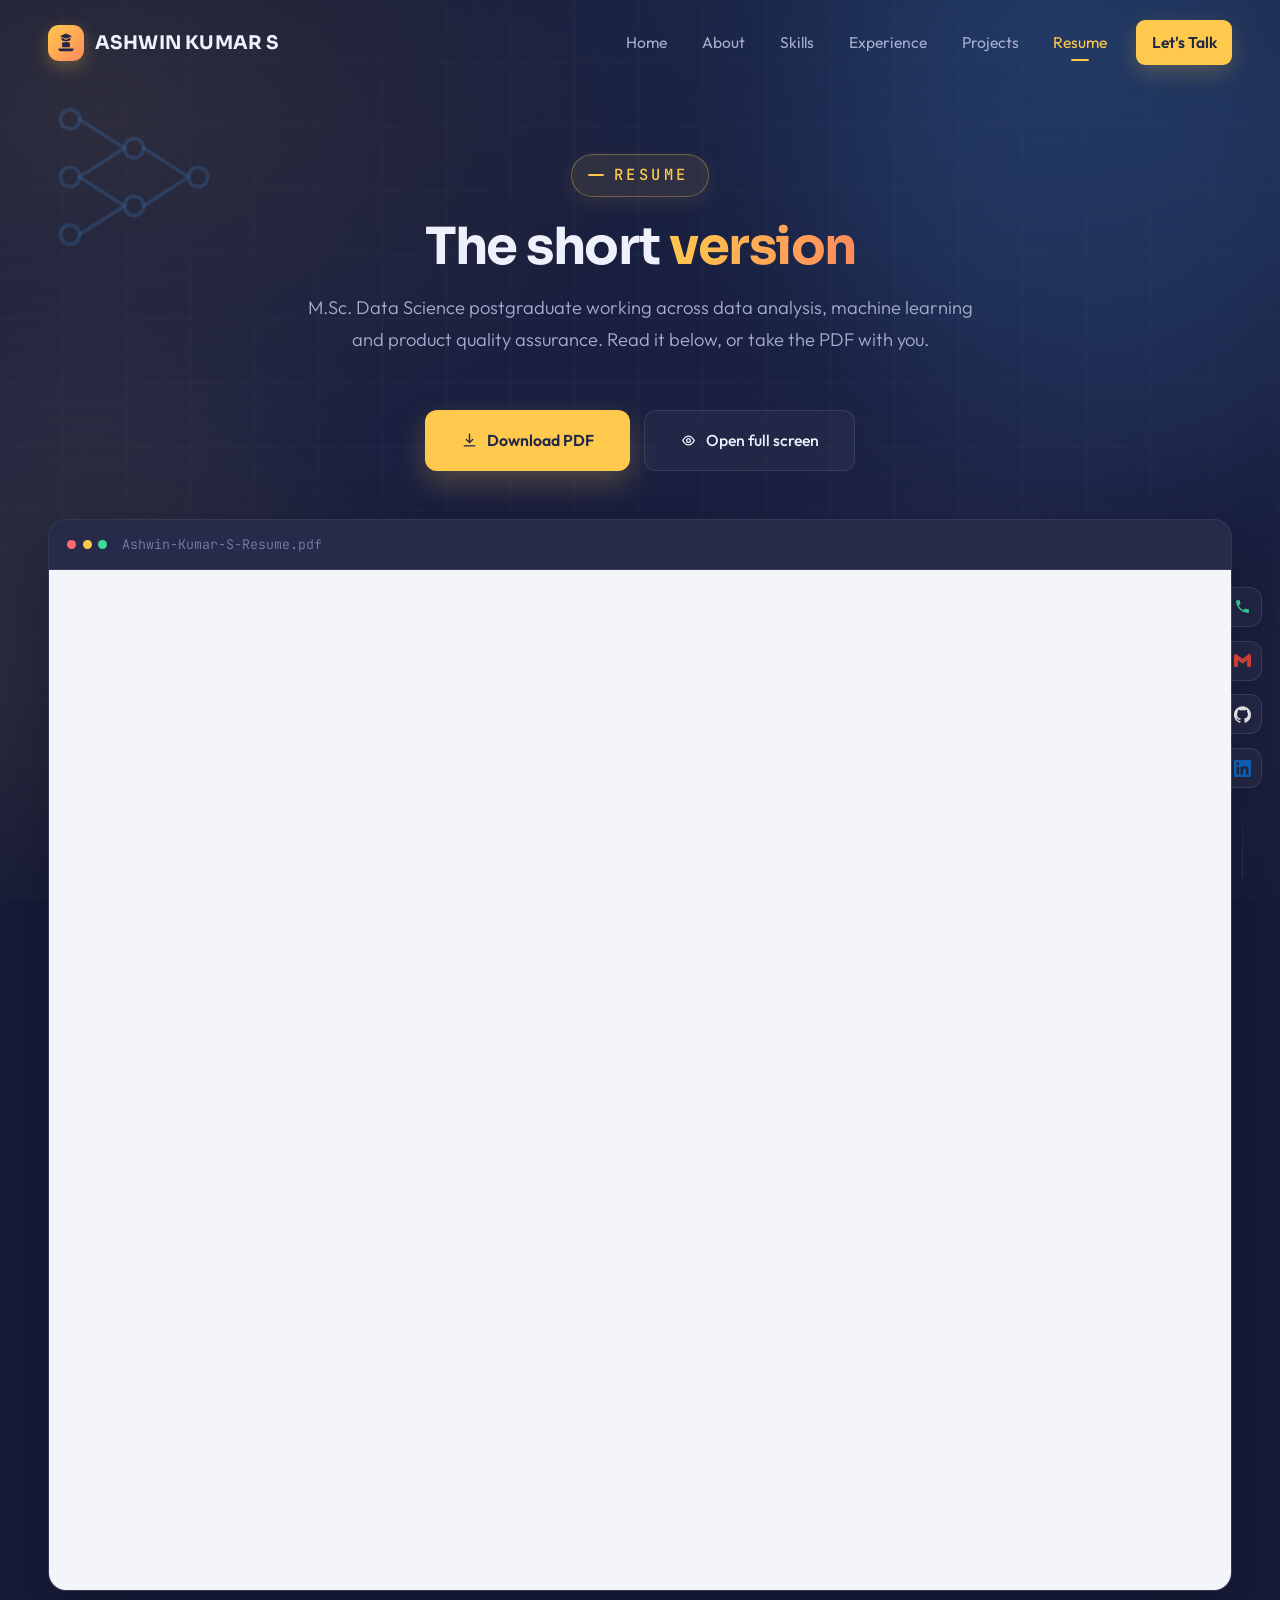
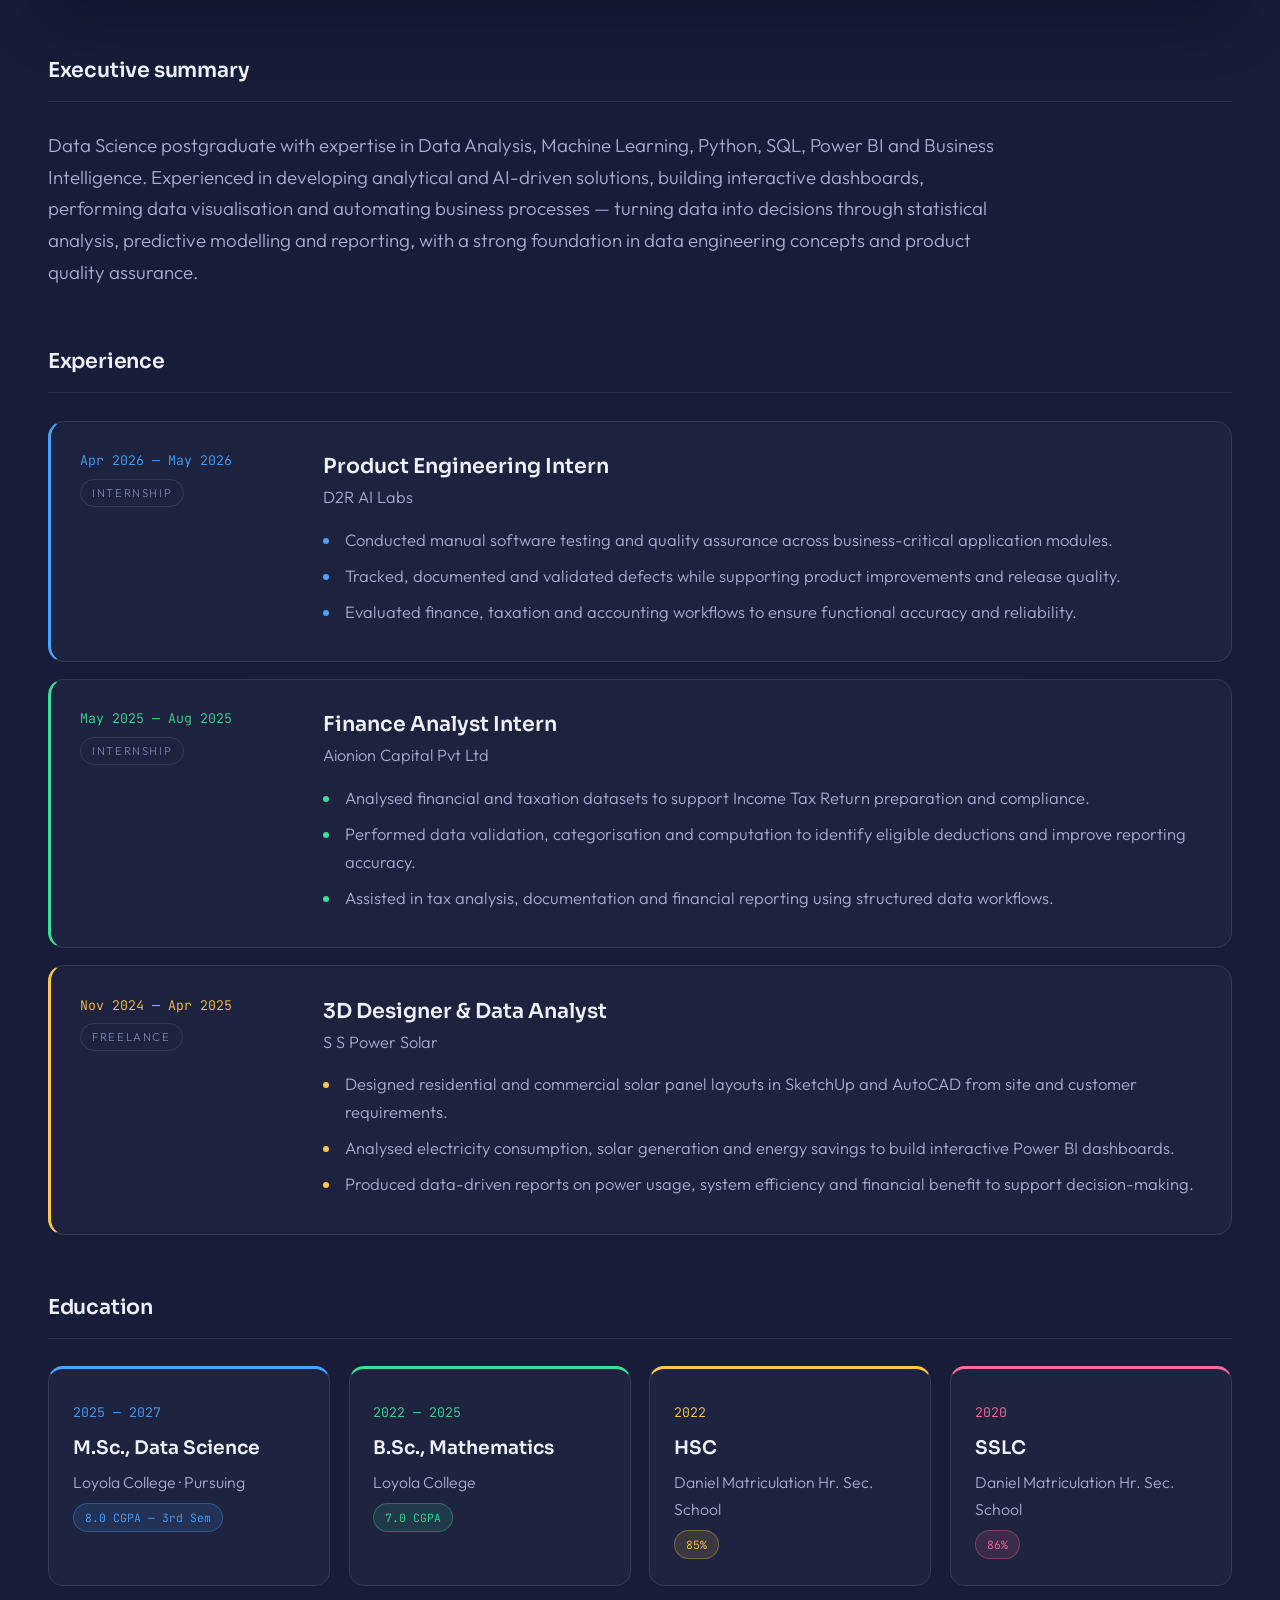
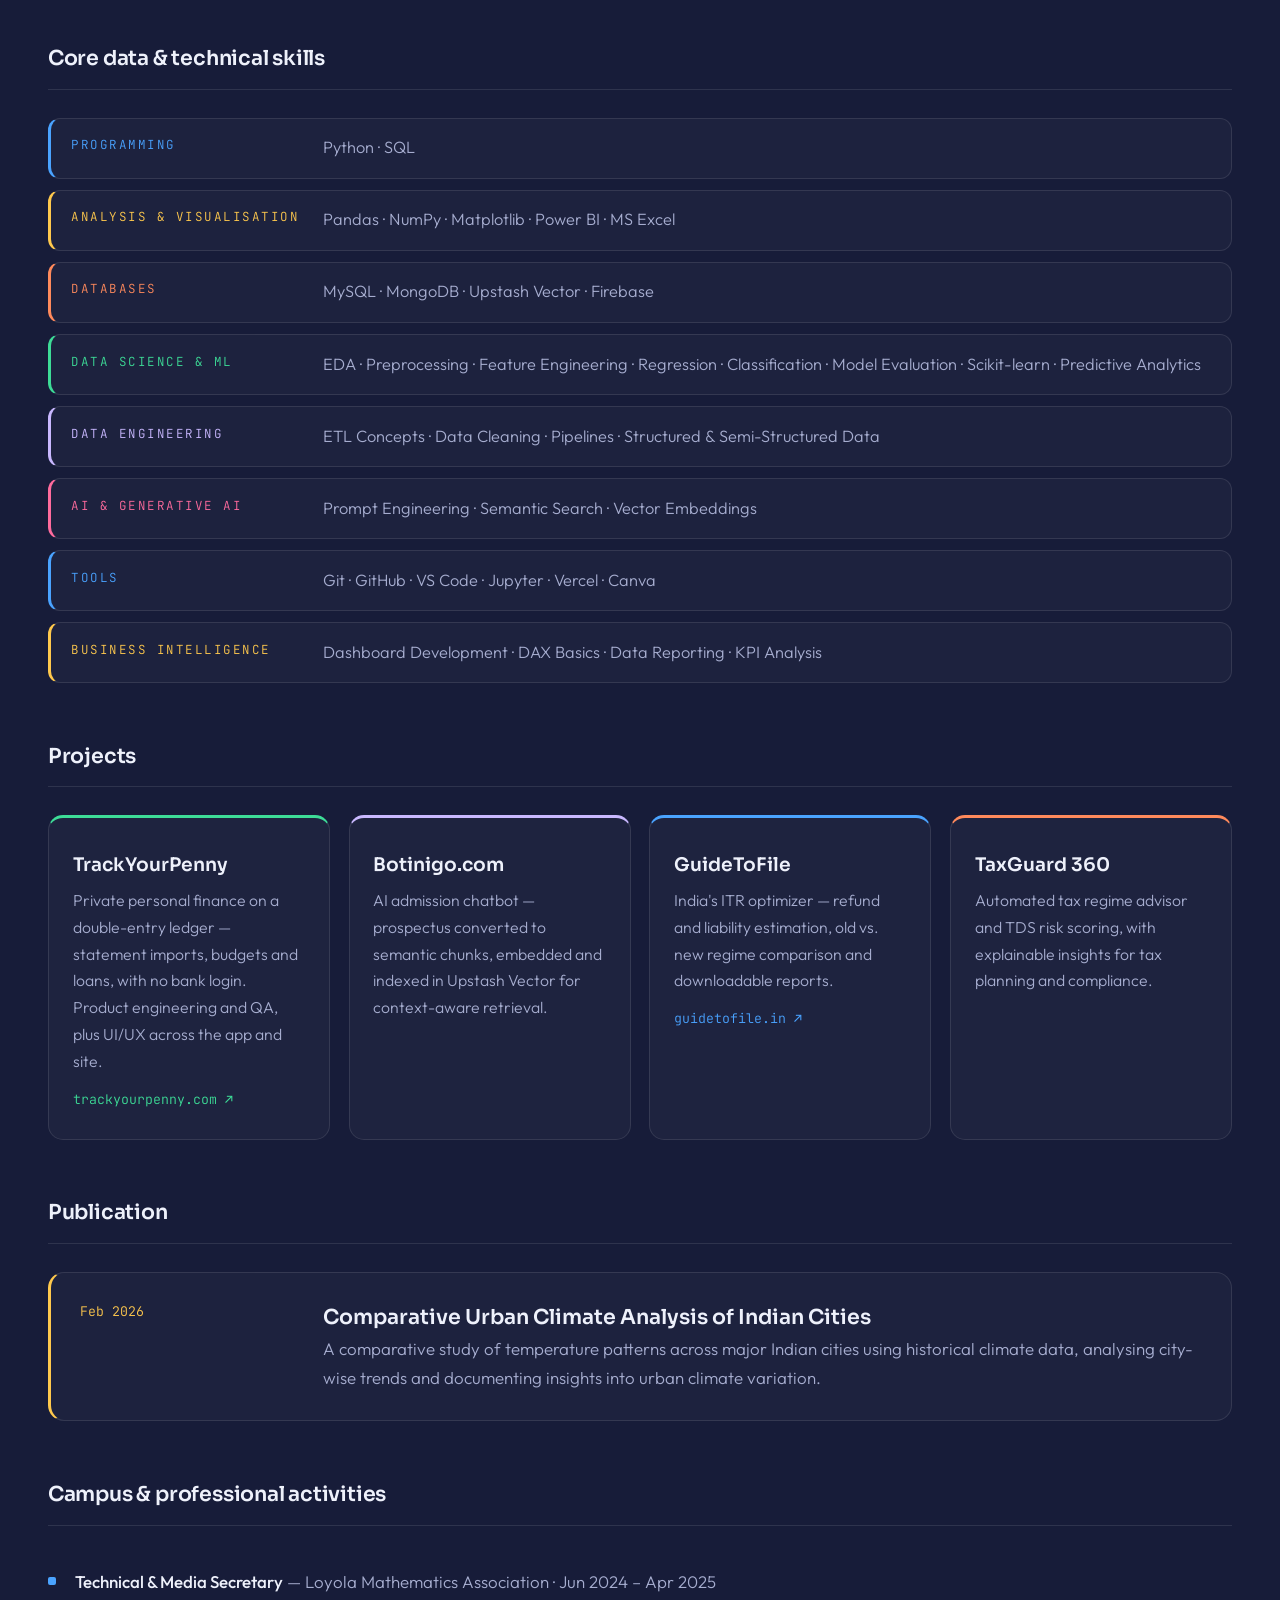
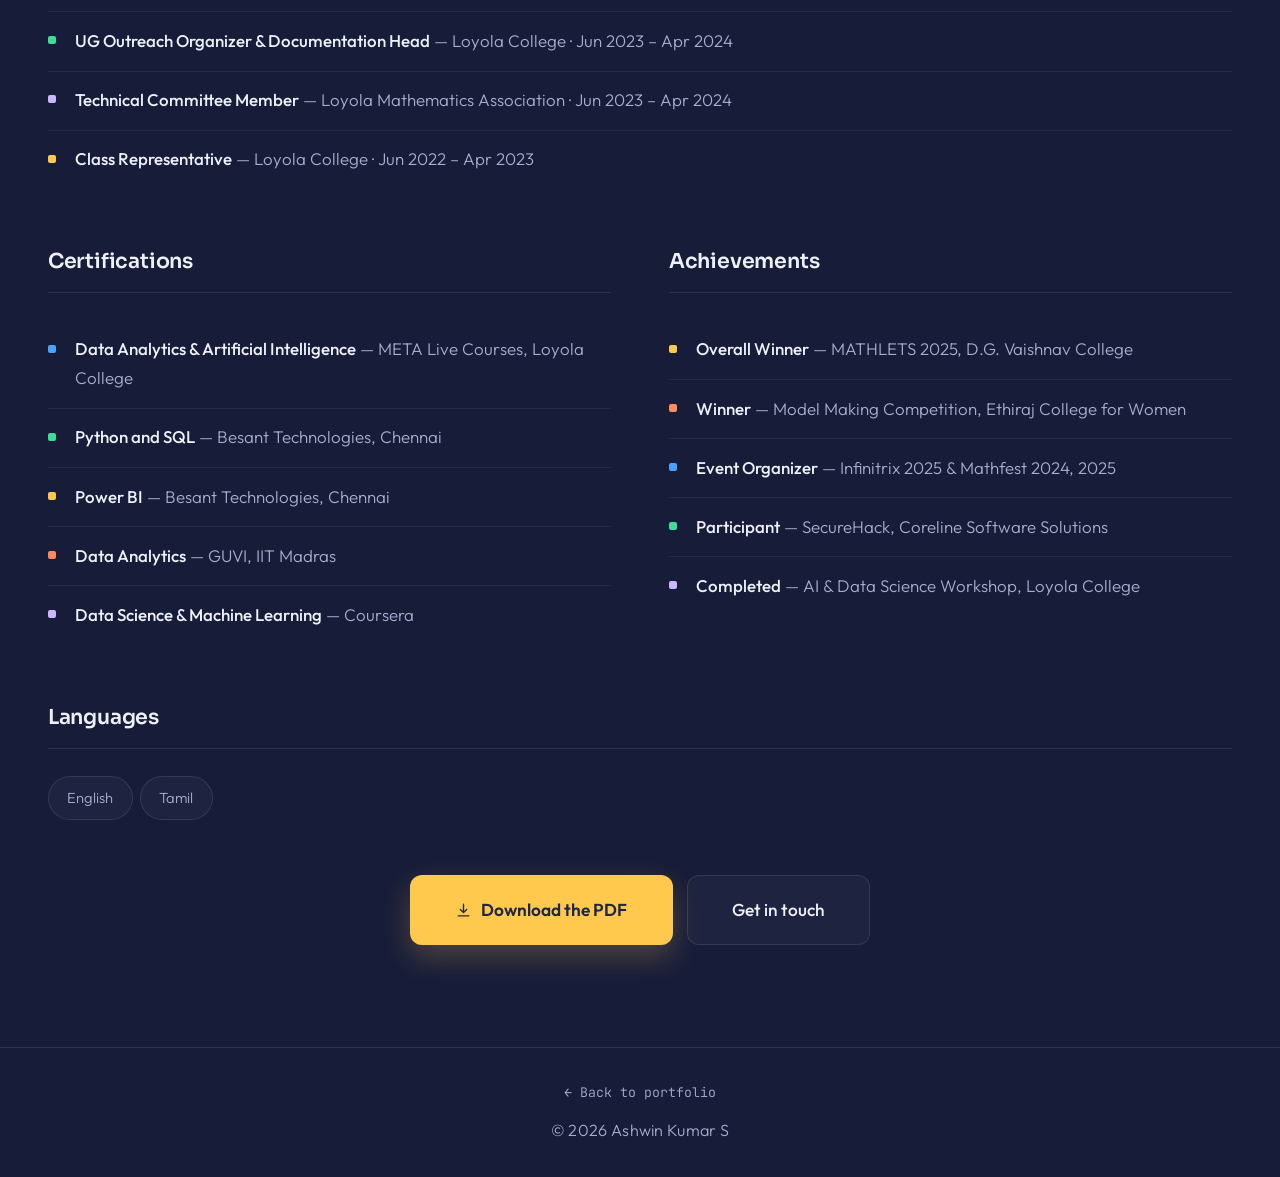
==== commit e8dbe72d: "Add the GuideToFile live link to its project card Links out from the project and resume cards. guide" ====
--- a/resume.html
+++ b/resume.html
@@ -250,6 +250,7 @@
           <div class="cv__card" style="--c:#4aa3ff">
             <h4>GuideToFile</h4>
             <p>India's ITR optimizer — refund and liability estimation, old vs. new regime comparison and downloadable reports.</p>
+            <a class="cv__link" href="https://www.guidetofile.in/" target="_blank" rel="noopener">guidetofile.in ↗</a>
           </div>
           <div class="cv__card" style="--c:#ff8a5c">
             <h4>TaxGuard 360</h4>
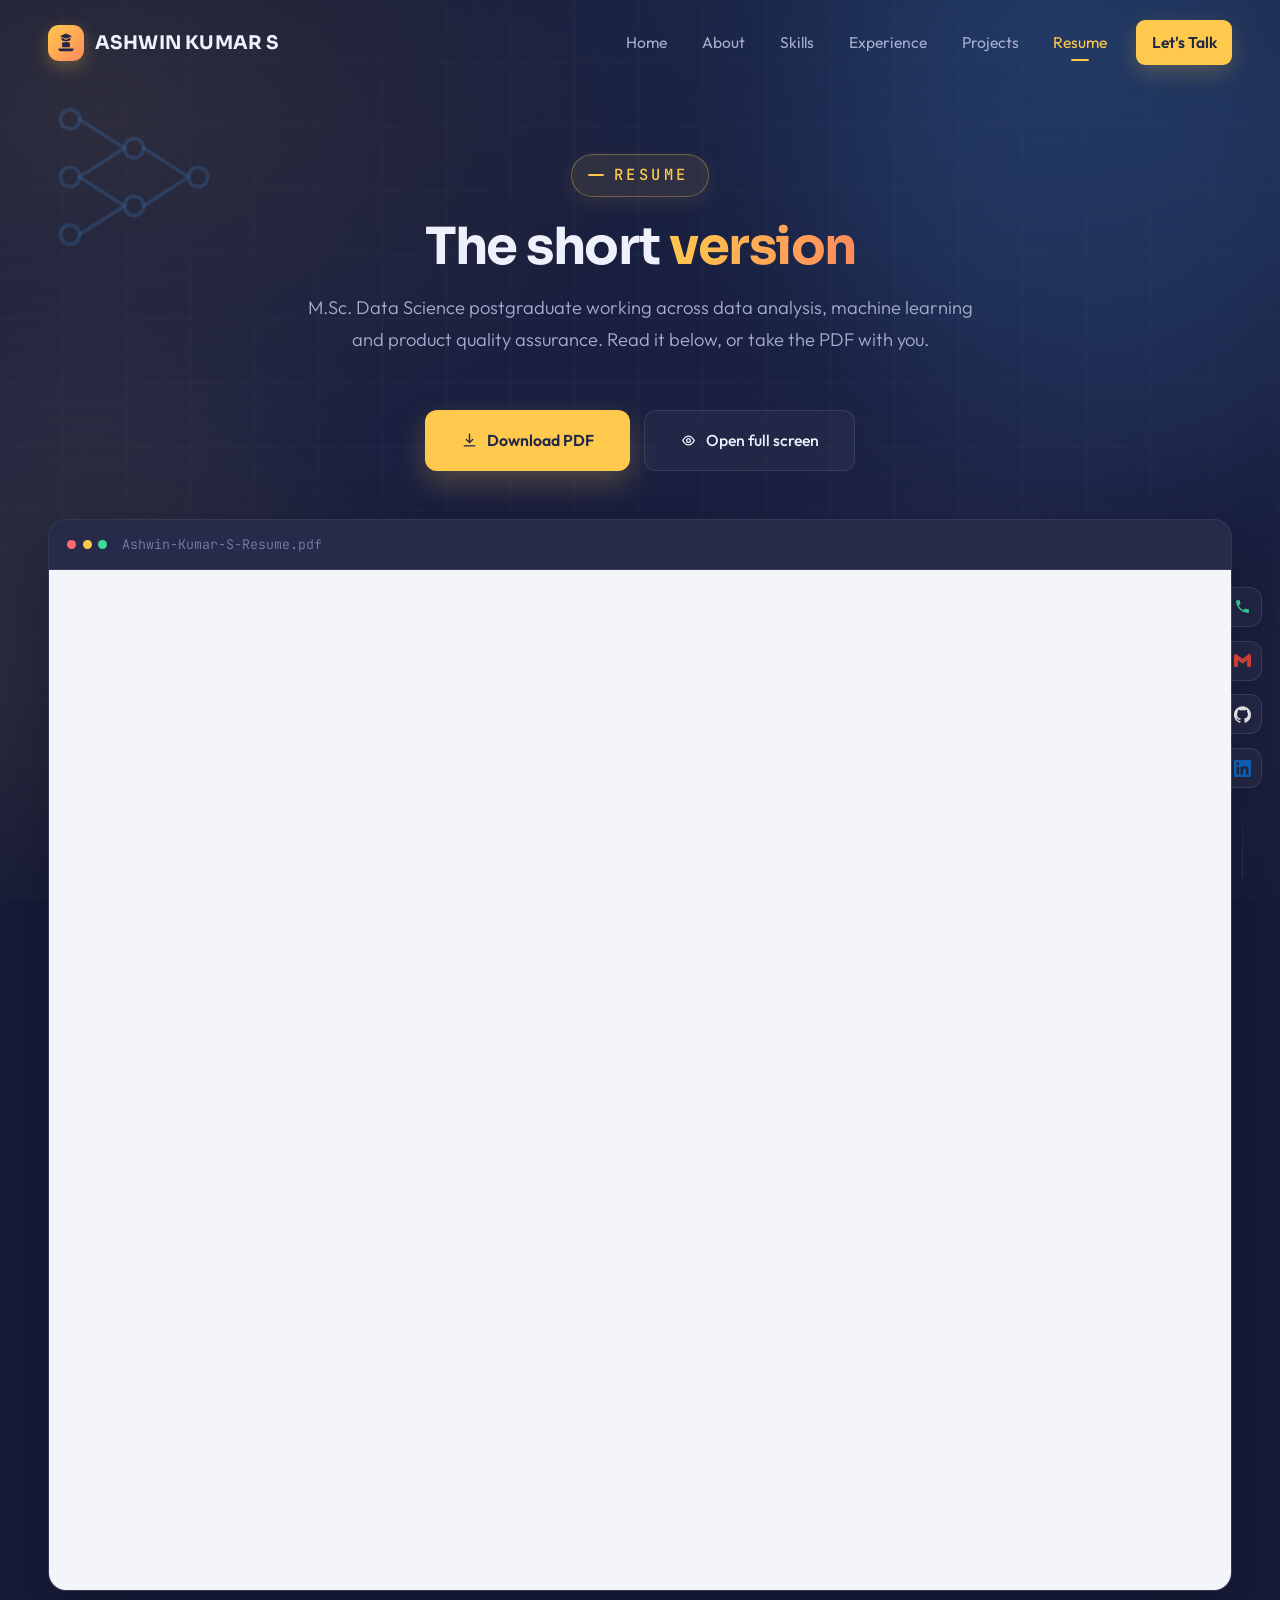
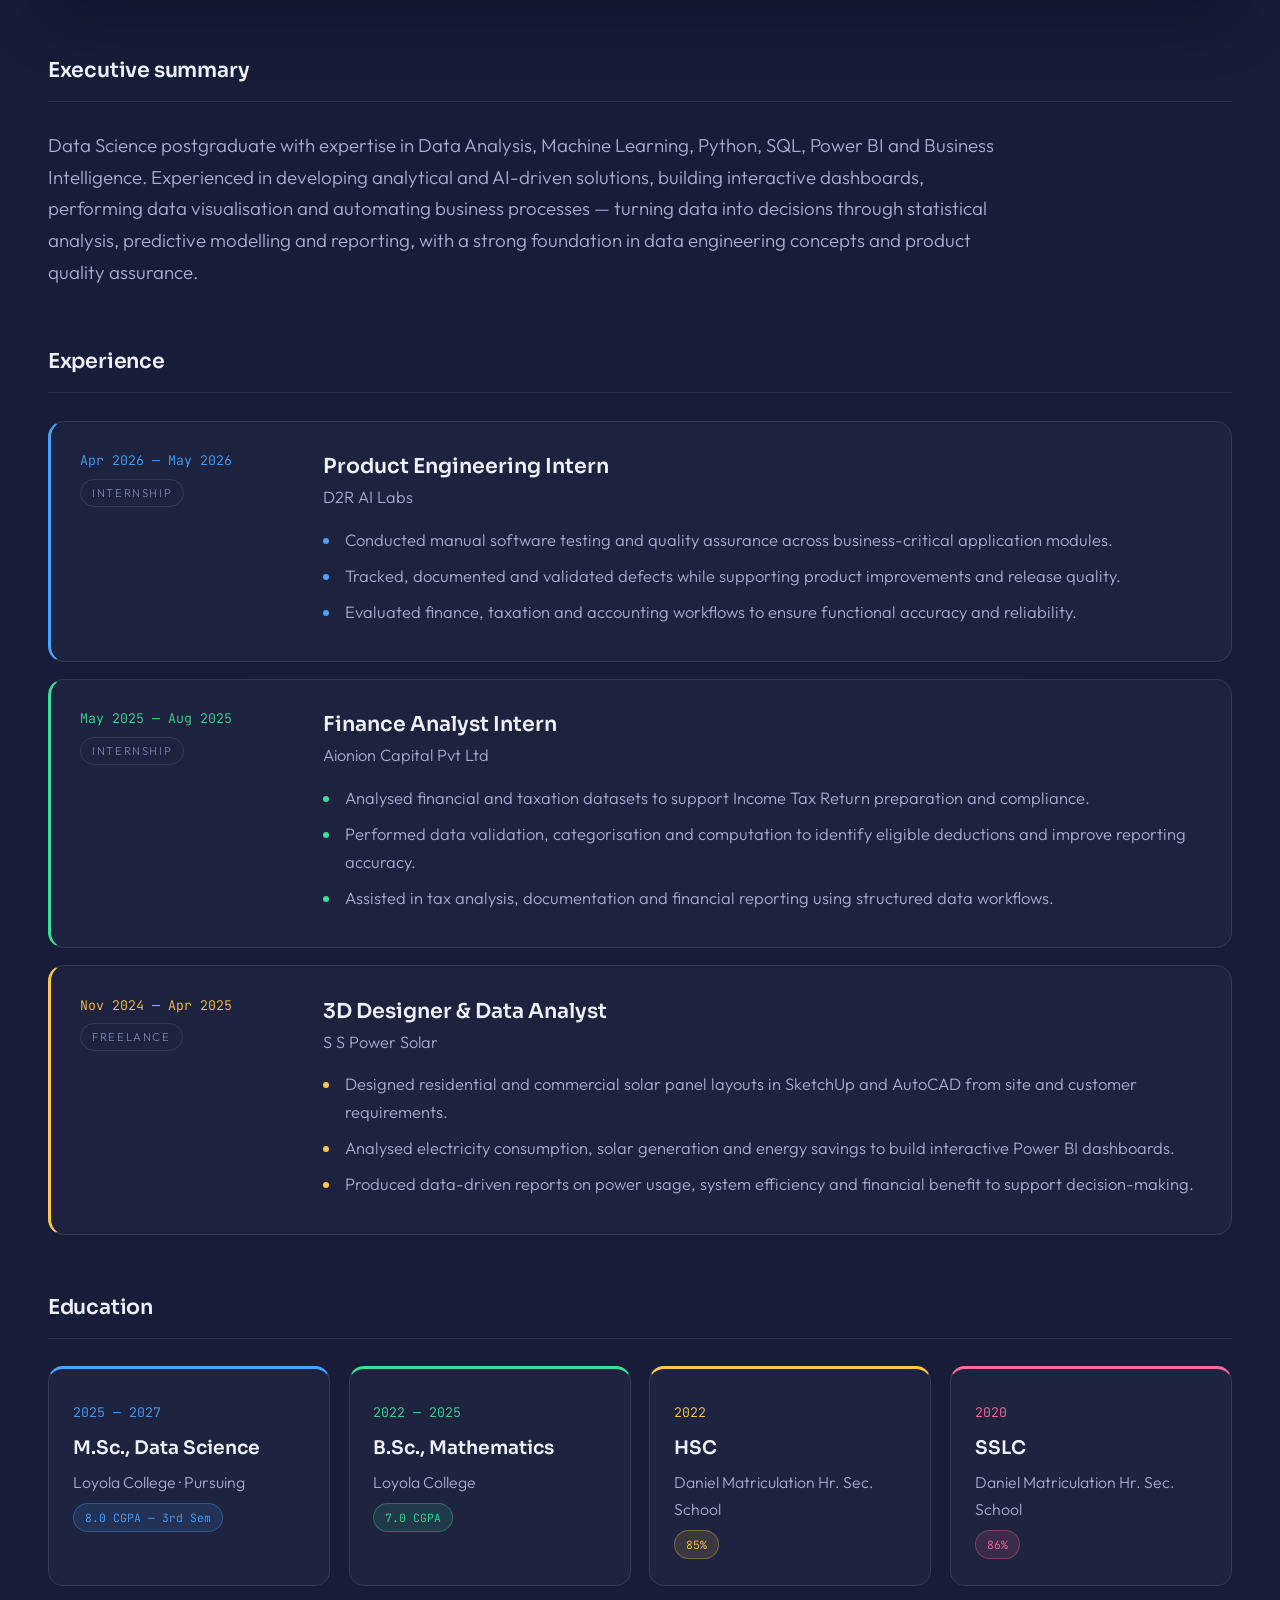
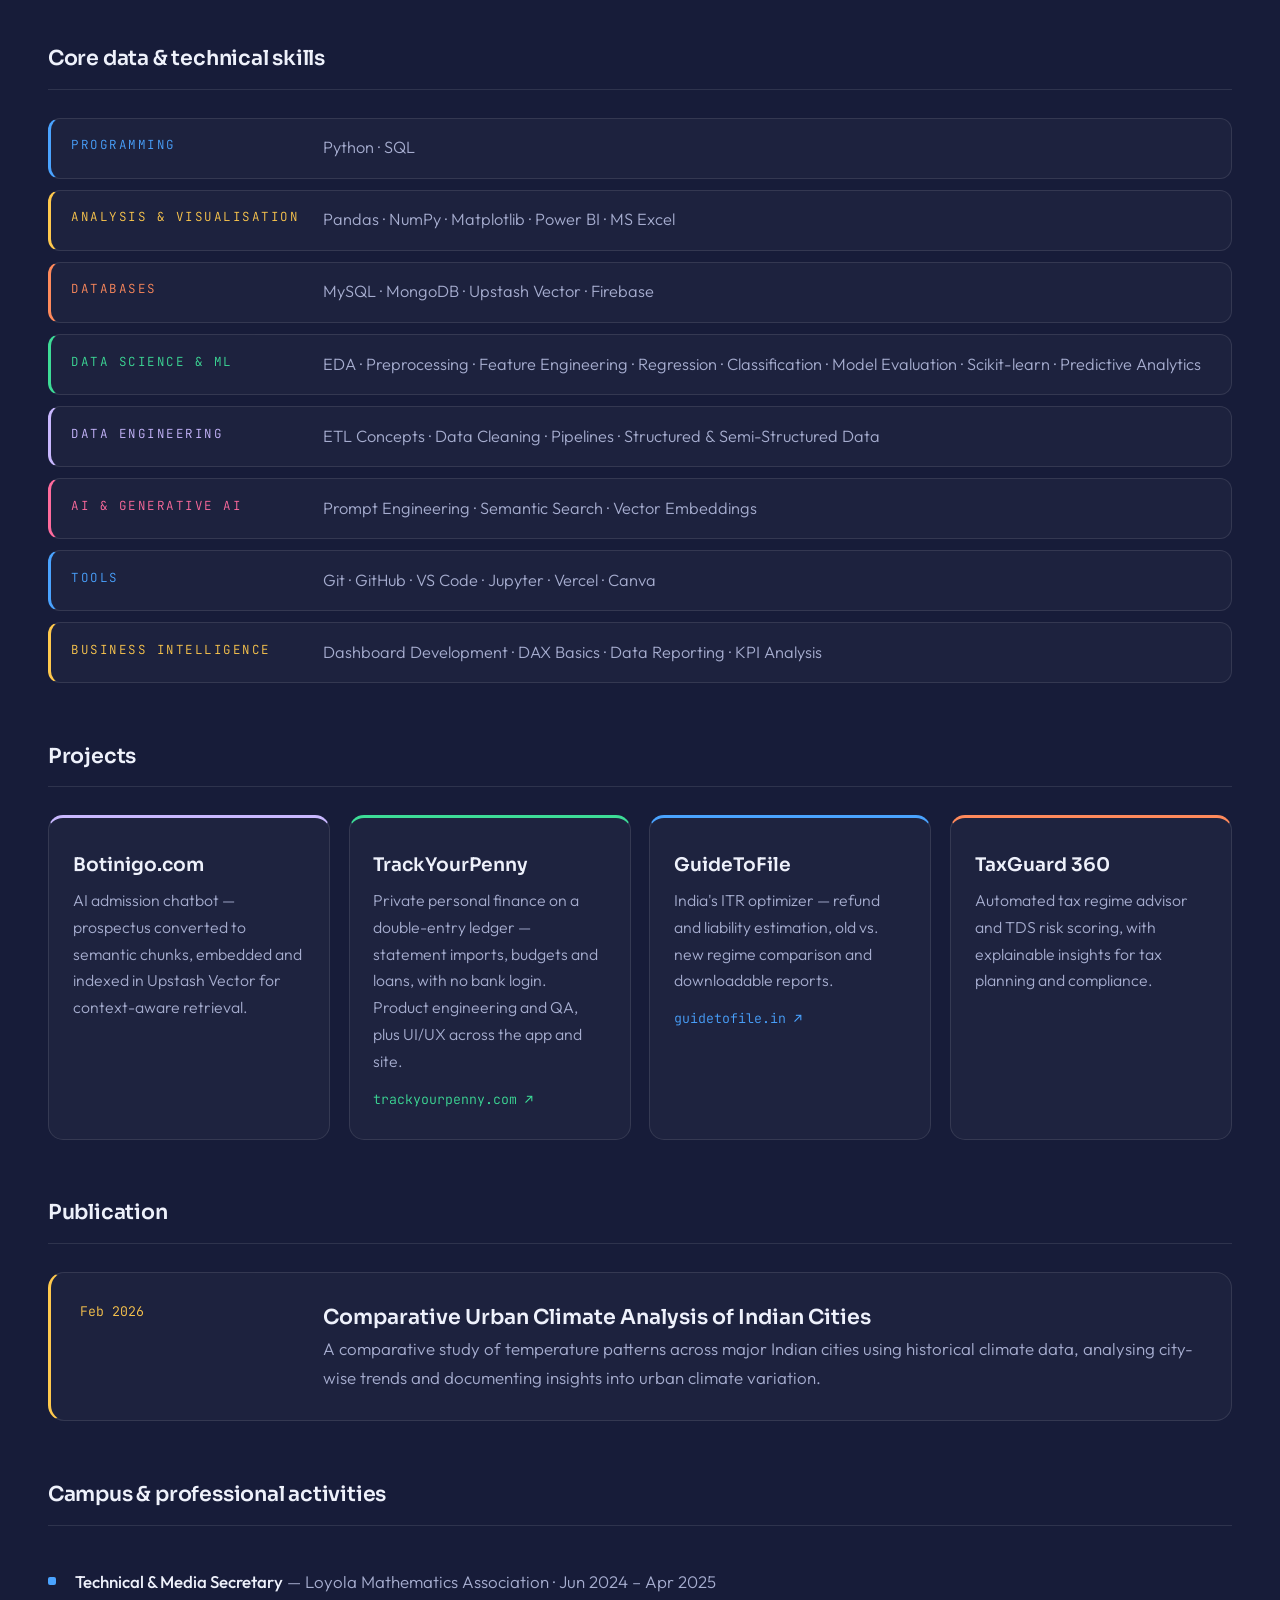
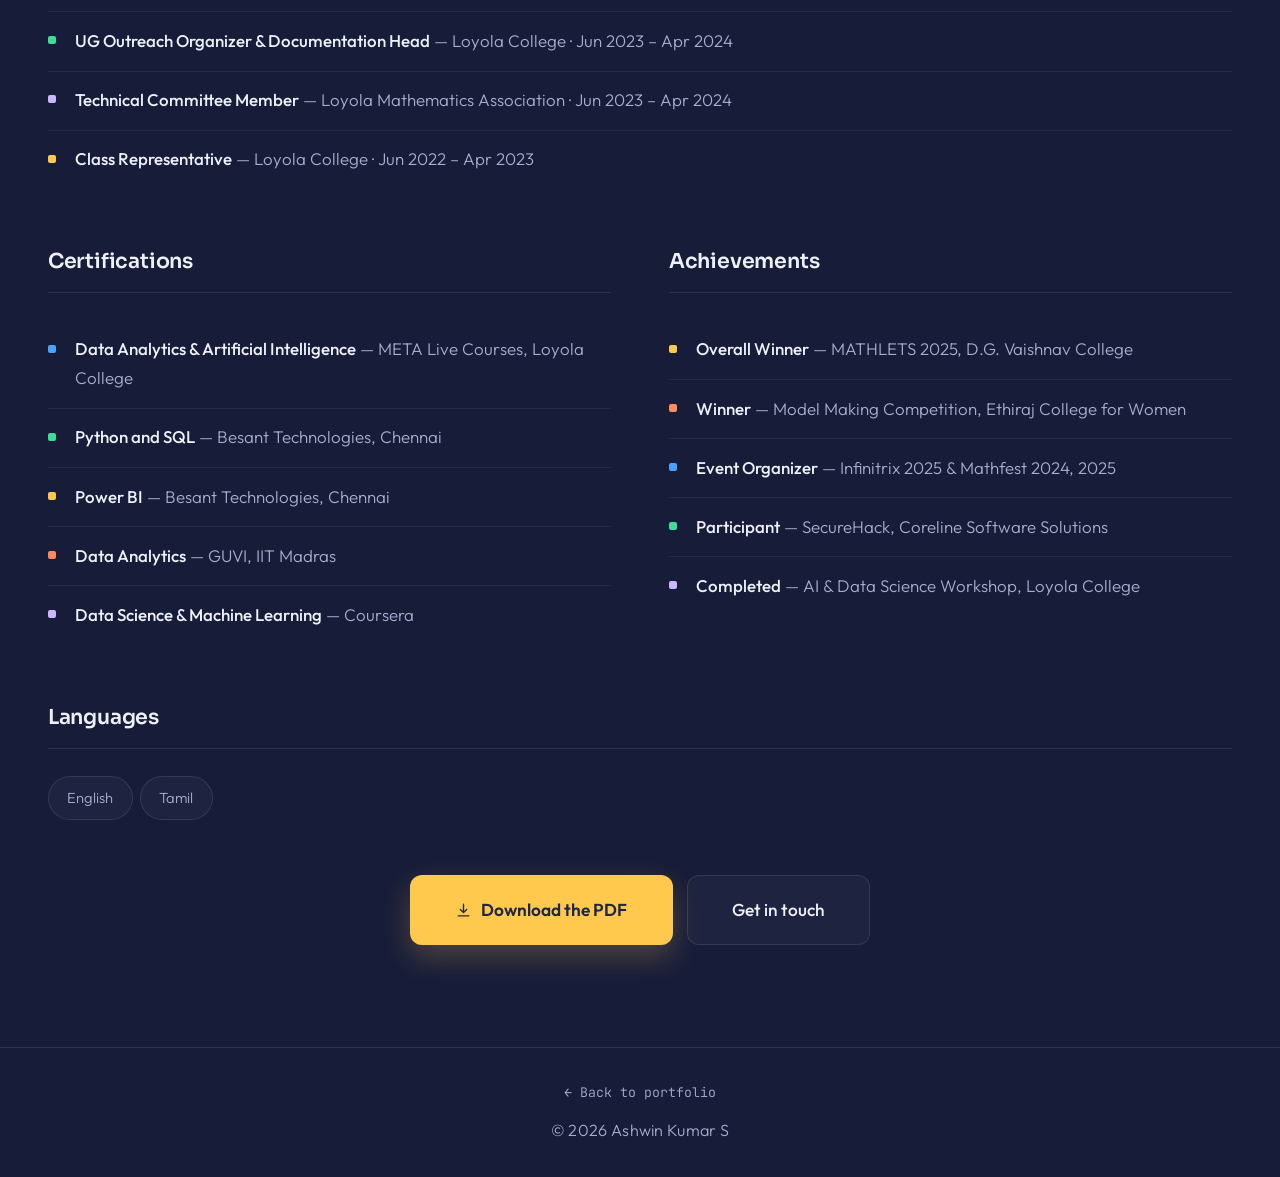
==== commit a1508685: "Lead the projects with Botinigo, then TrackYourPenny Renumbers the cards and their reveal stagger to" ====
--- a/resume.html
+++ b/resume.html
@@ -238,15 +238,15 @@
       <section class="cv__block">
         <h3 class="cv__h">Projects</h3>
         <div class="cv__grid">
+          <div class="cv__card" style="--c:#c9b8ff">
+            <h4>Botinigo.com</h4>
+            <p>AI admission chatbot — prospectus converted to semantic chunks, embedded and indexed in Upstash Vector for context-aware retrieval.</p>
+          </div>
           <div class="cv__card" style="--c:#3ddc97">
             <h4>TrackYourPenny</h4>
             <p>Private personal finance on a double-entry ledger — statement imports, budgets and loans, with no bank login. Product engineering and QA, plus UI/UX across the app and site.</p>
             <a class="cv__link" href="https://www.trackyourpenny.com" target="_blank" rel="noopener">trackyourpenny.com ↗</a>
           </div>
-          <div class="cv__card" style="--c:#c9b8ff">
-            <h4>Botinigo.com</h4>
-            <p>AI admission chatbot — prospectus converted to semantic chunks, embedded and indexed in Upstash Vector for context-aware retrieval.</p>
-          </div>
           <div class="cv__card" style="--c:#4aa3ff">
             <h4>GuideToFile</h4>
             <p>India's ITR optimizer — refund and liability estimation, old vs. new regime comparison and downloadable reports.</p>
@@ -256,7 +256,7 @@
             <h4>TaxGuard 360</h4>
             <p>Automated tax regime advisor and TDS risk scoring, with explainable insights for tax planning and compliance.</p>
           </div>
-        </div>
+</div>
       </section>
 
       <section class="cv__block">
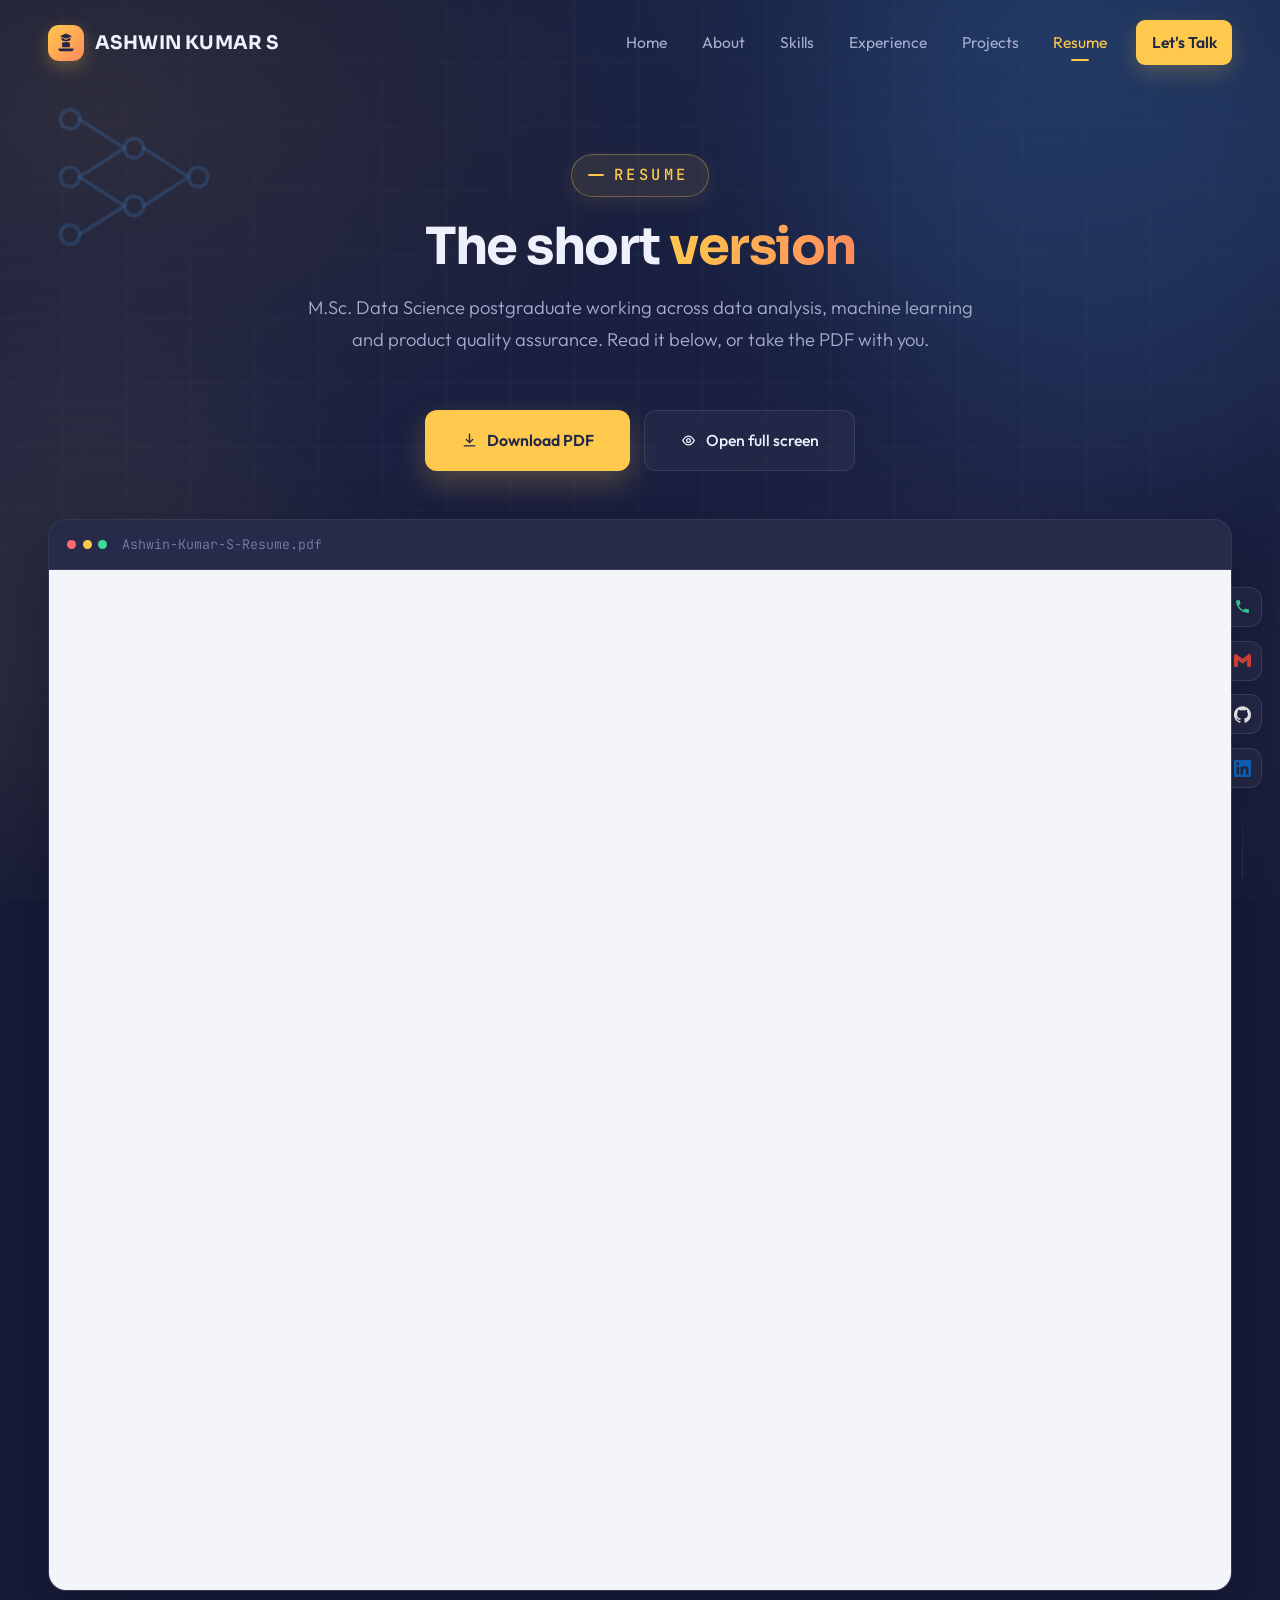
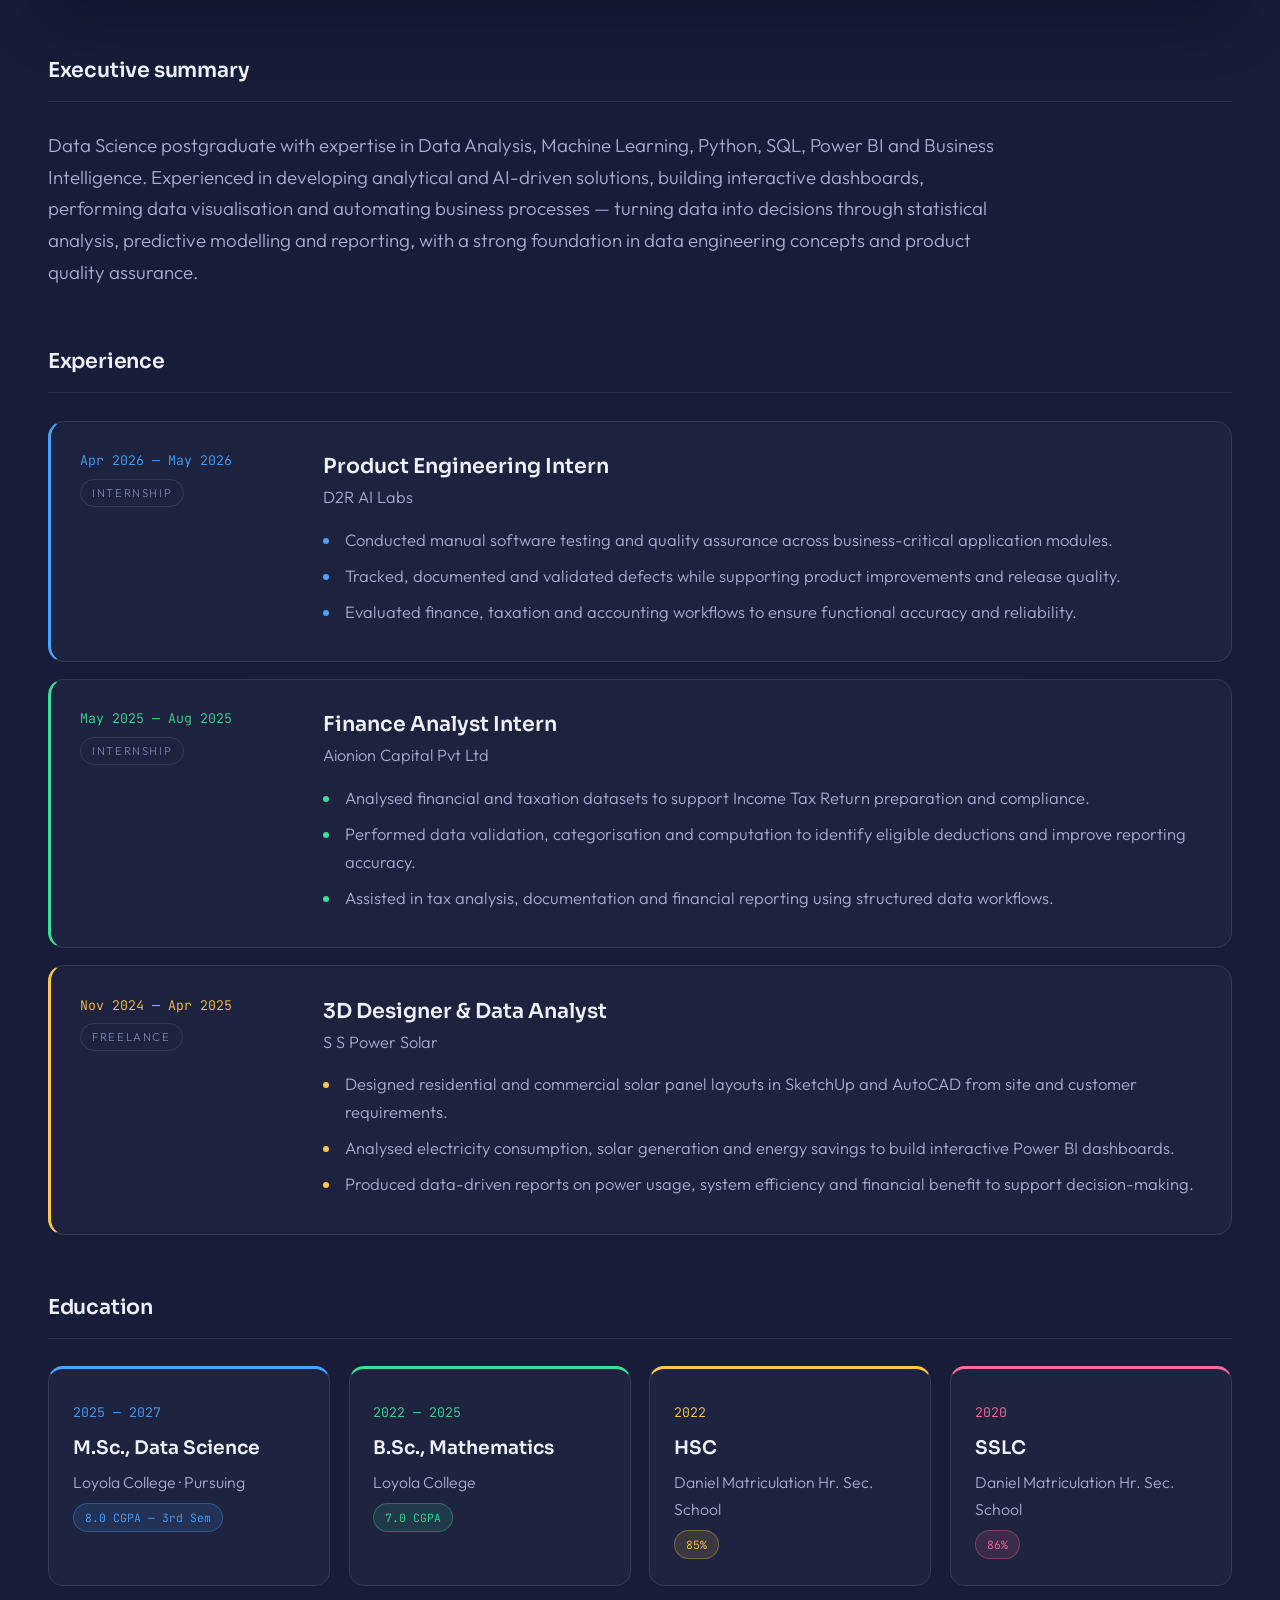
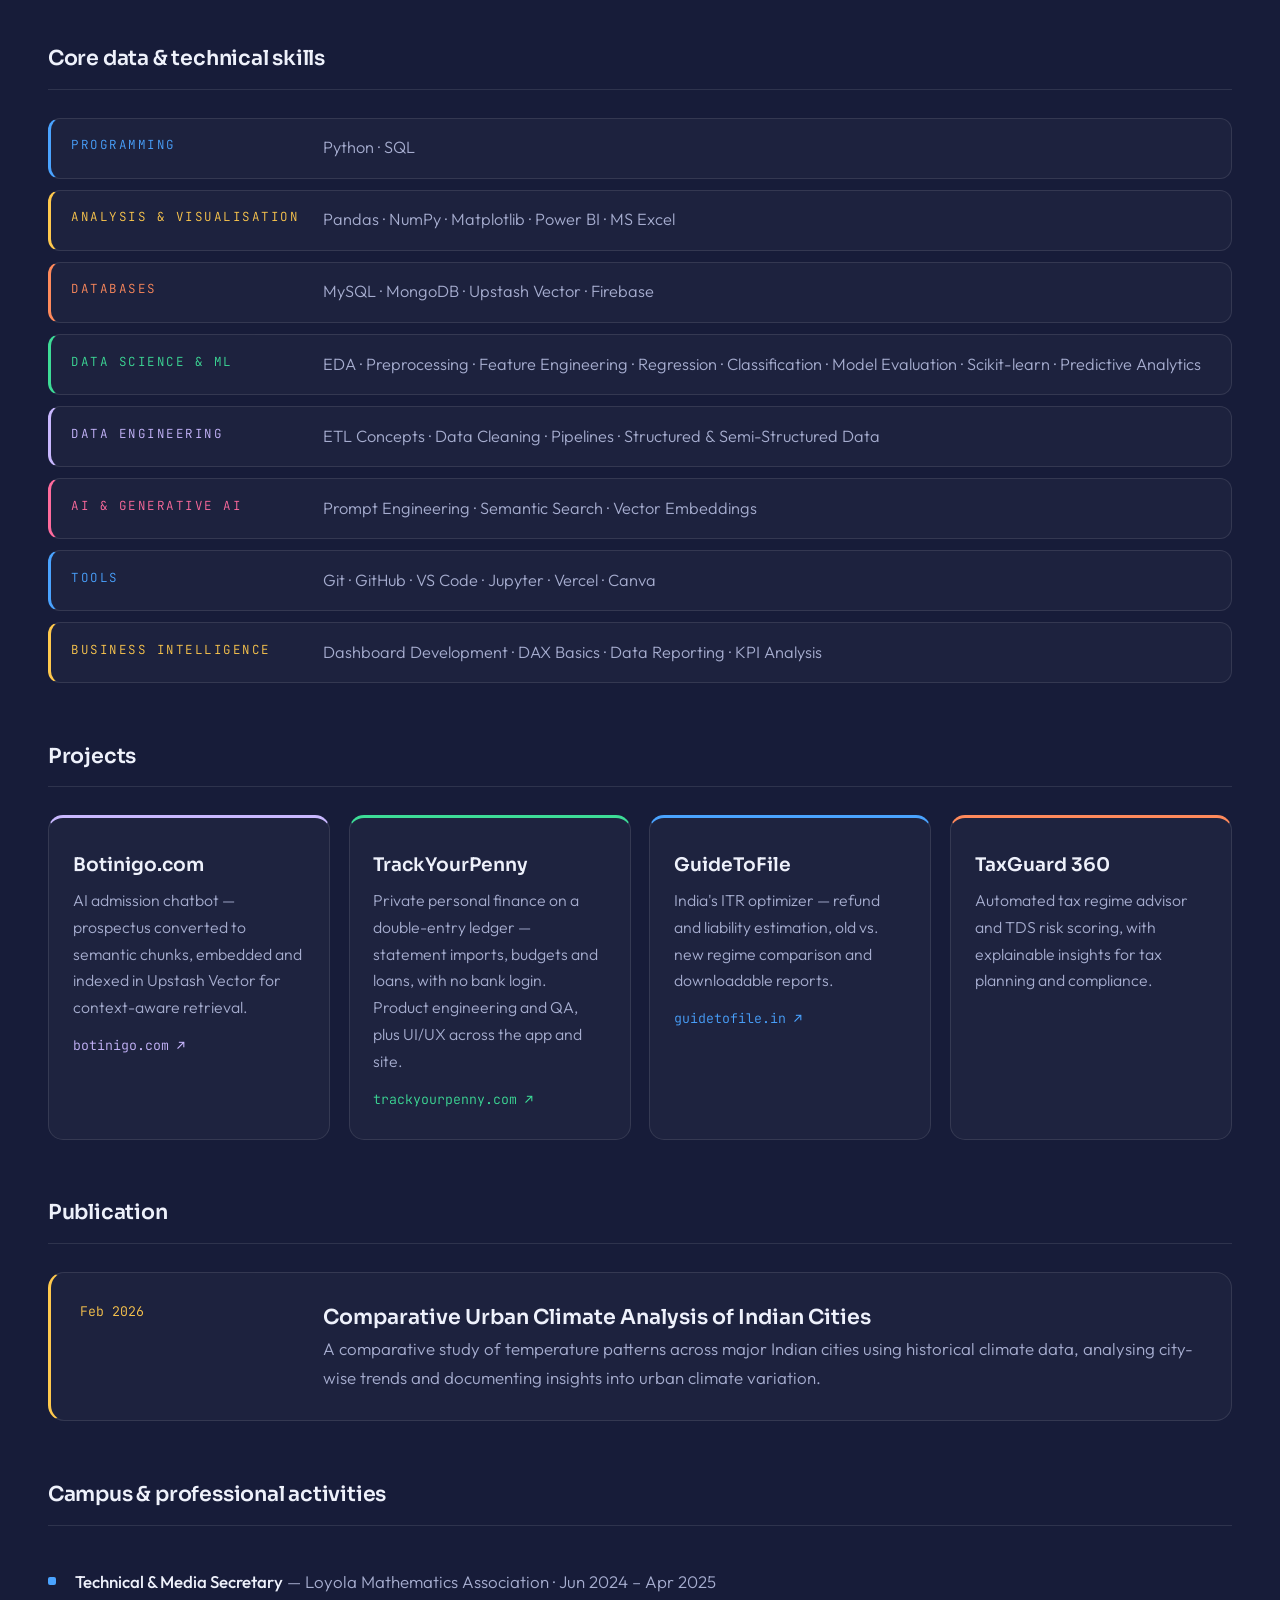
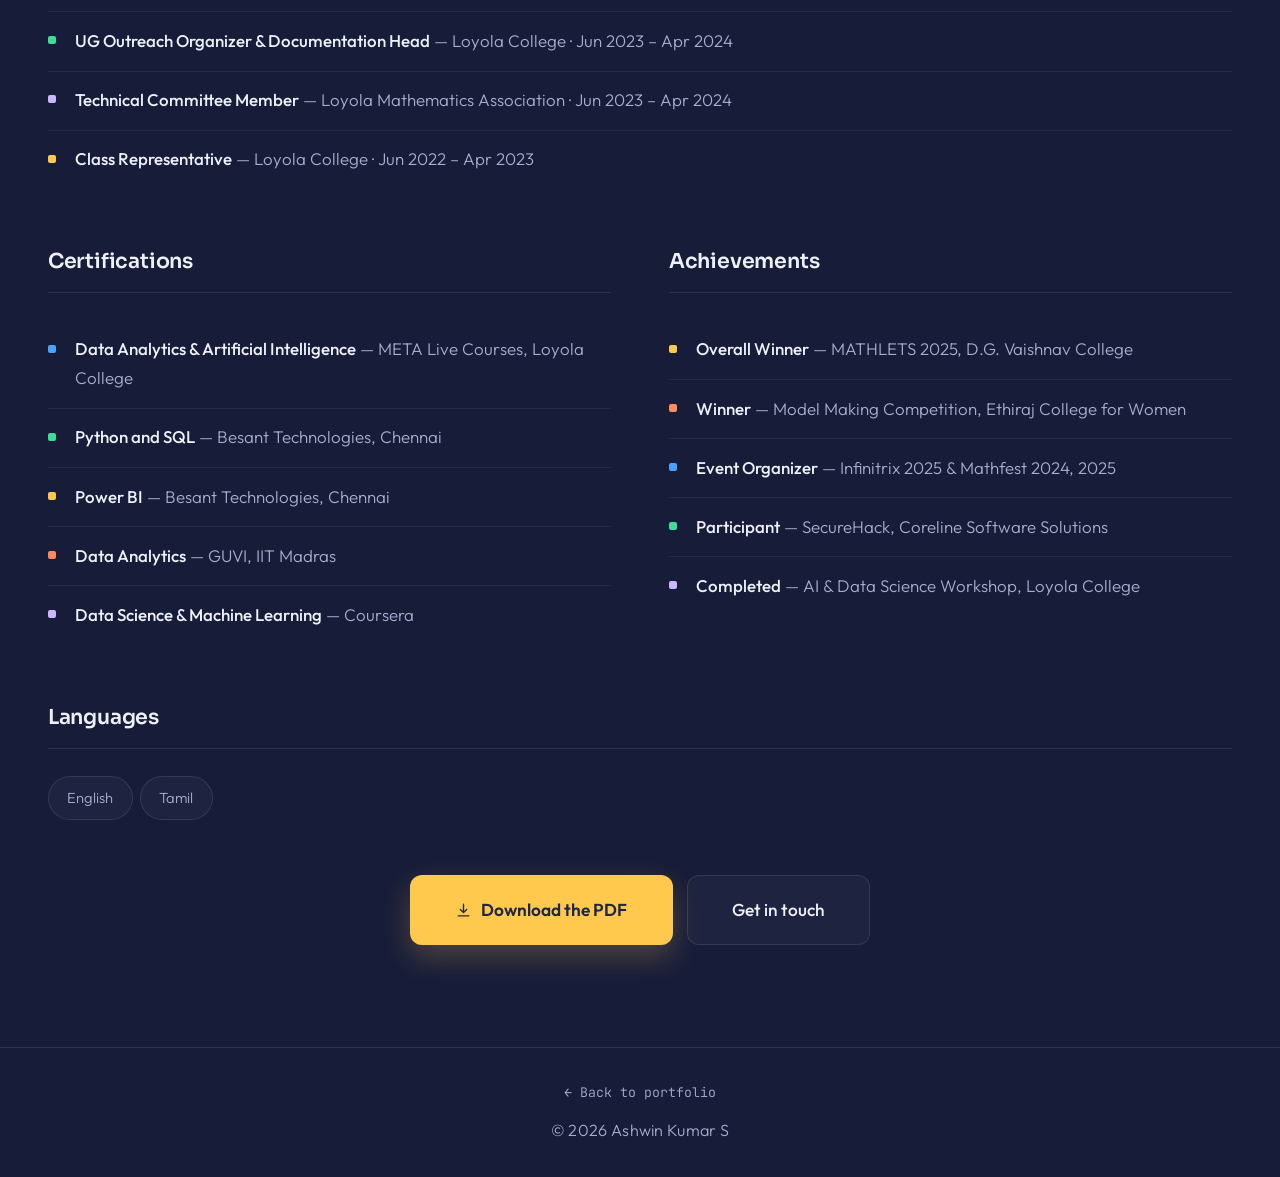
==== commit eee6655e: "Add the Botinigo live link to its project card Uses https://botinigo.com/, the canonical address: ww" ====
--- a/resume.html
+++ b/resume.html
@@ -241,6 +241,7 @@
           <div class="cv__card" style="--c:#c9b8ff">
             <h4>Botinigo.com</h4>
             <p>AI admission chatbot — prospectus converted to semantic chunks, embedded and indexed in Upstash Vector for context-aware retrieval.</p>
+            <a class="cv__link" href="https://botinigo.com/" target="_blank" rel="noopener">botinigo.com ↗</a>
           </div>
           <div class="cv__card" style="--c:#3ddc97">
             <h4>TrackYourPenny</h4>
